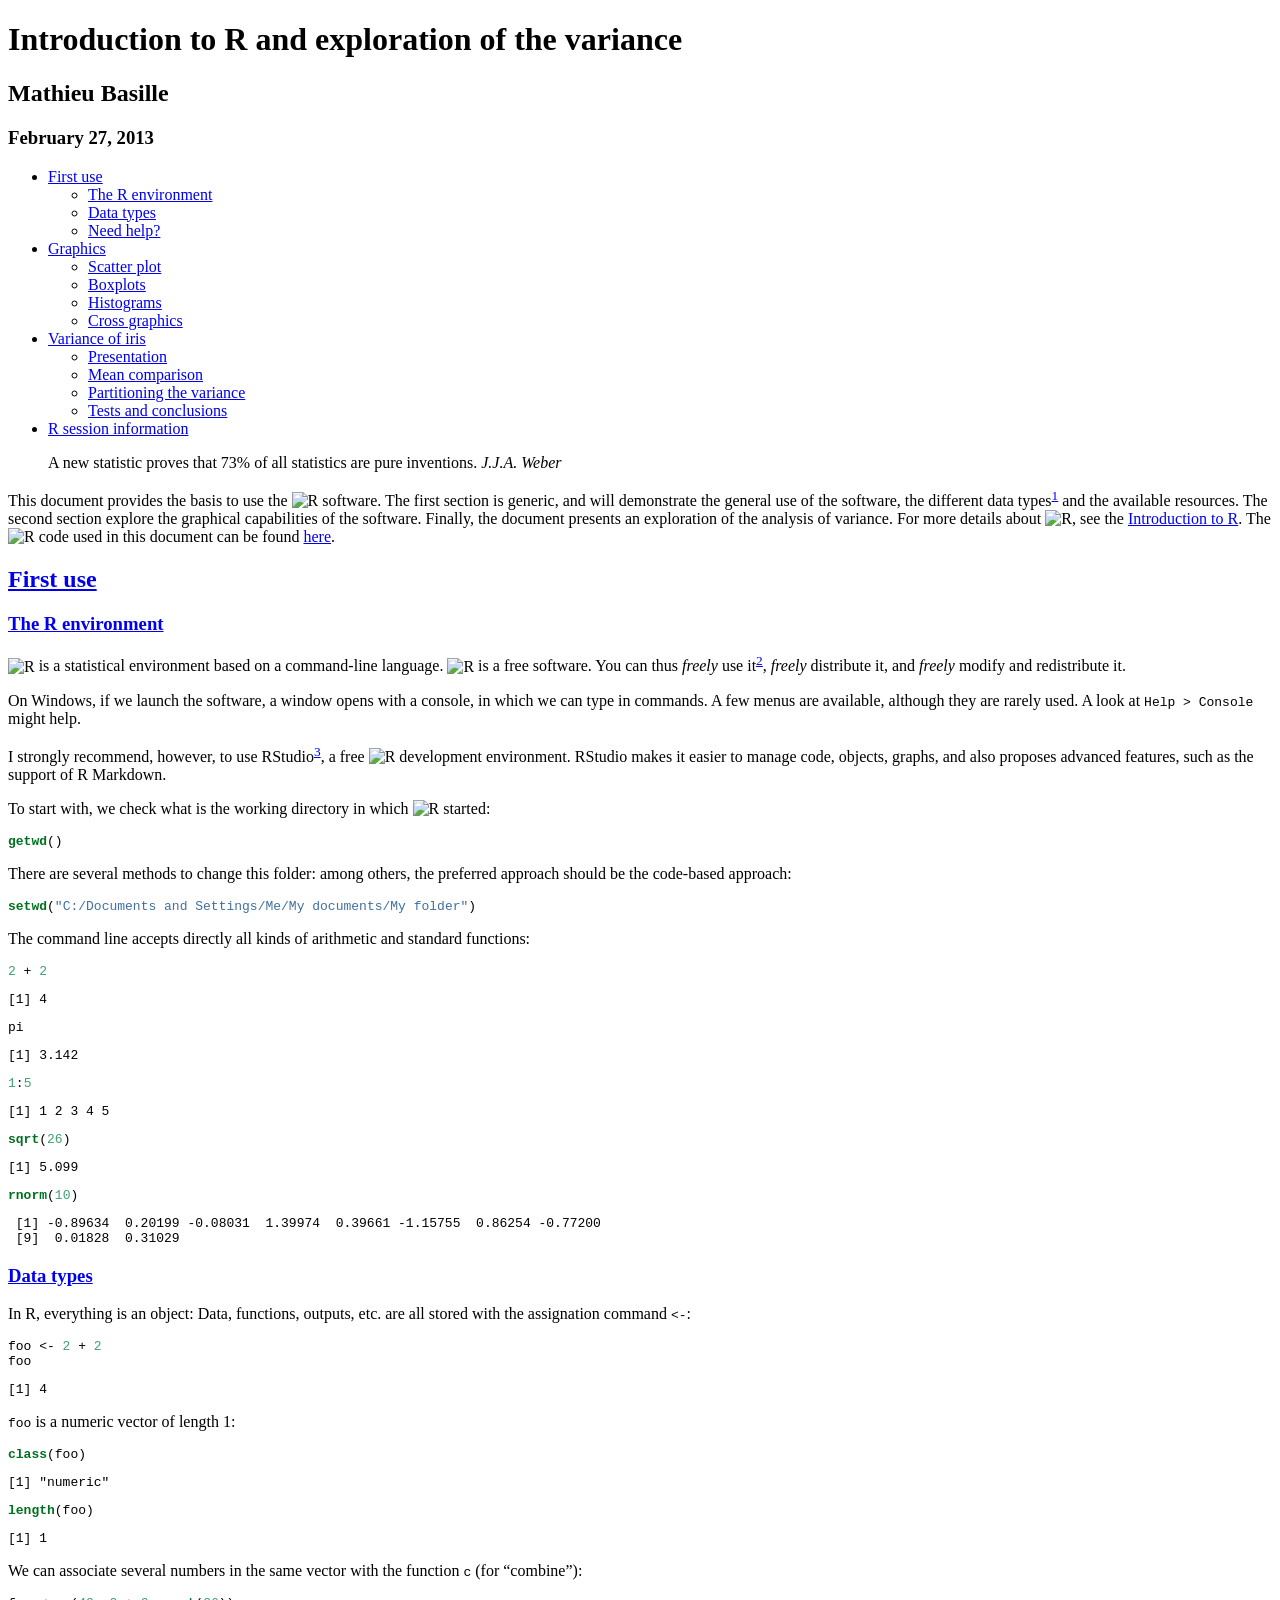
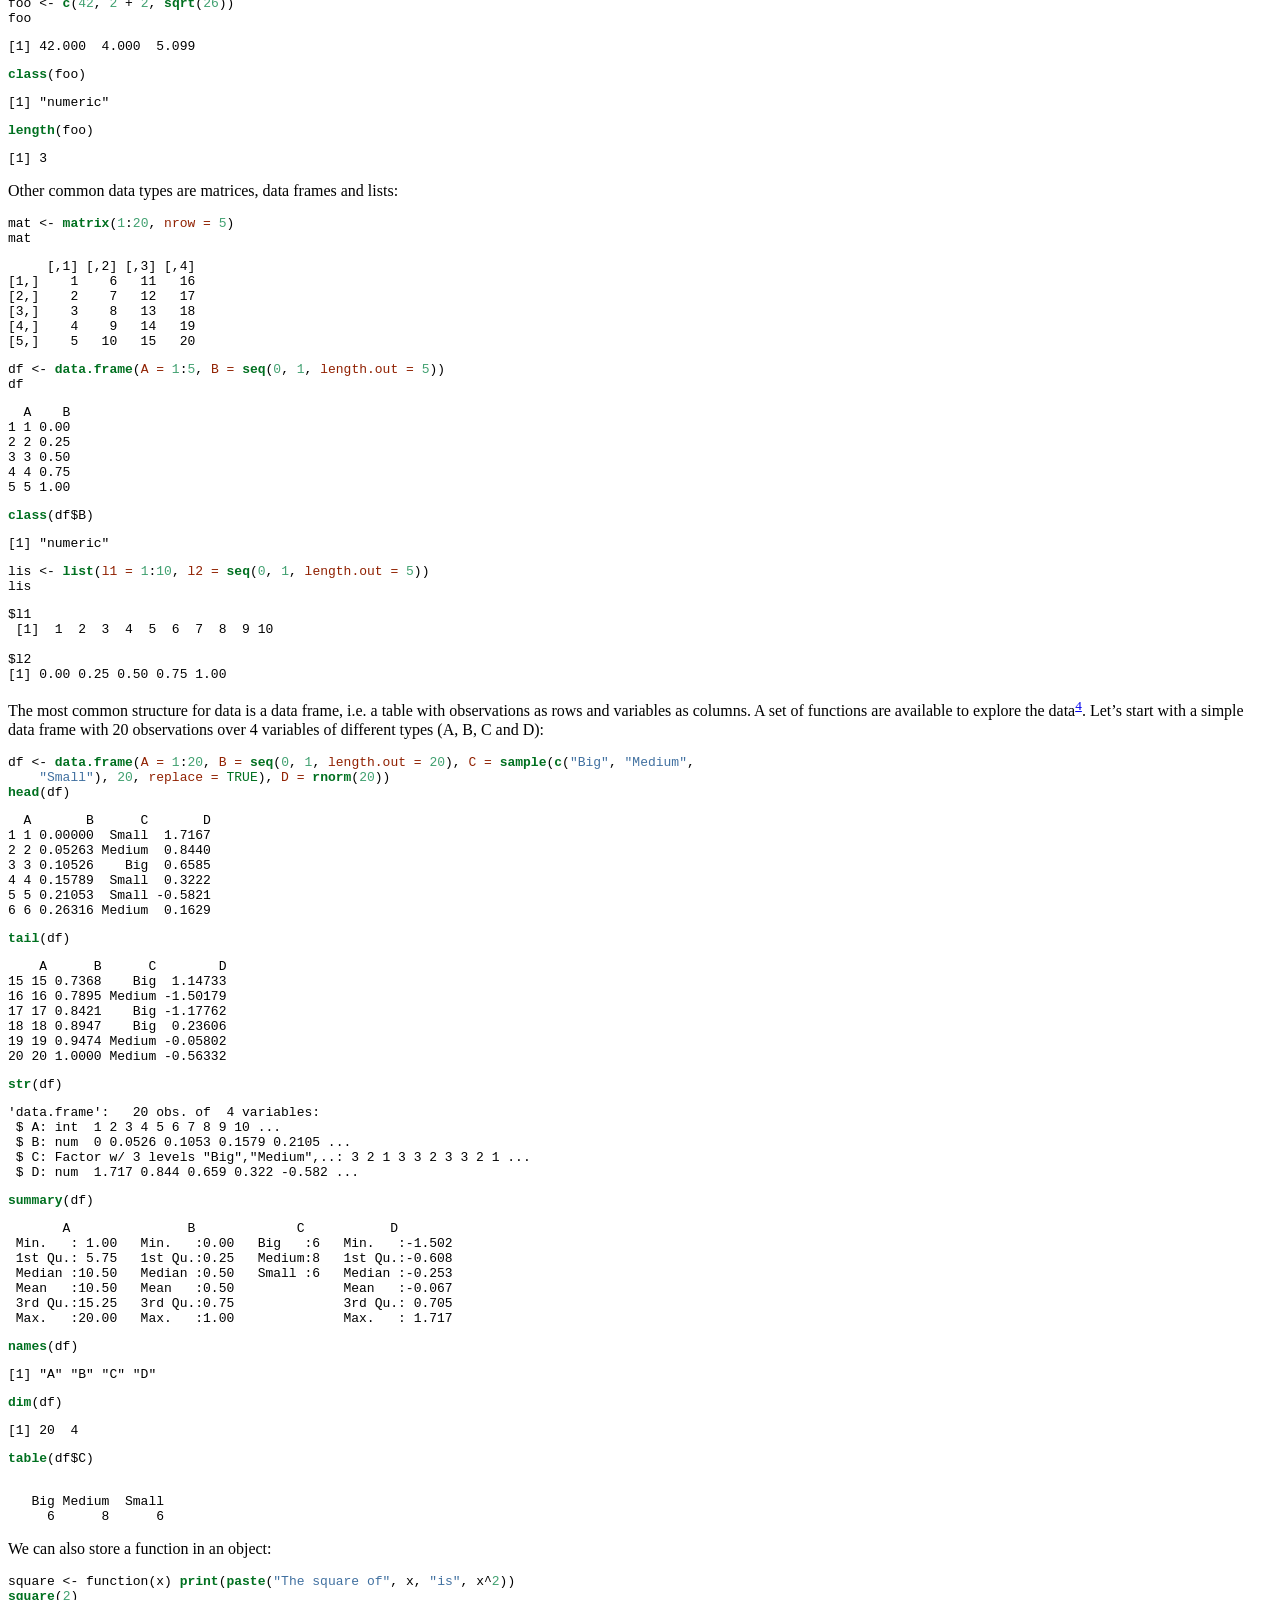
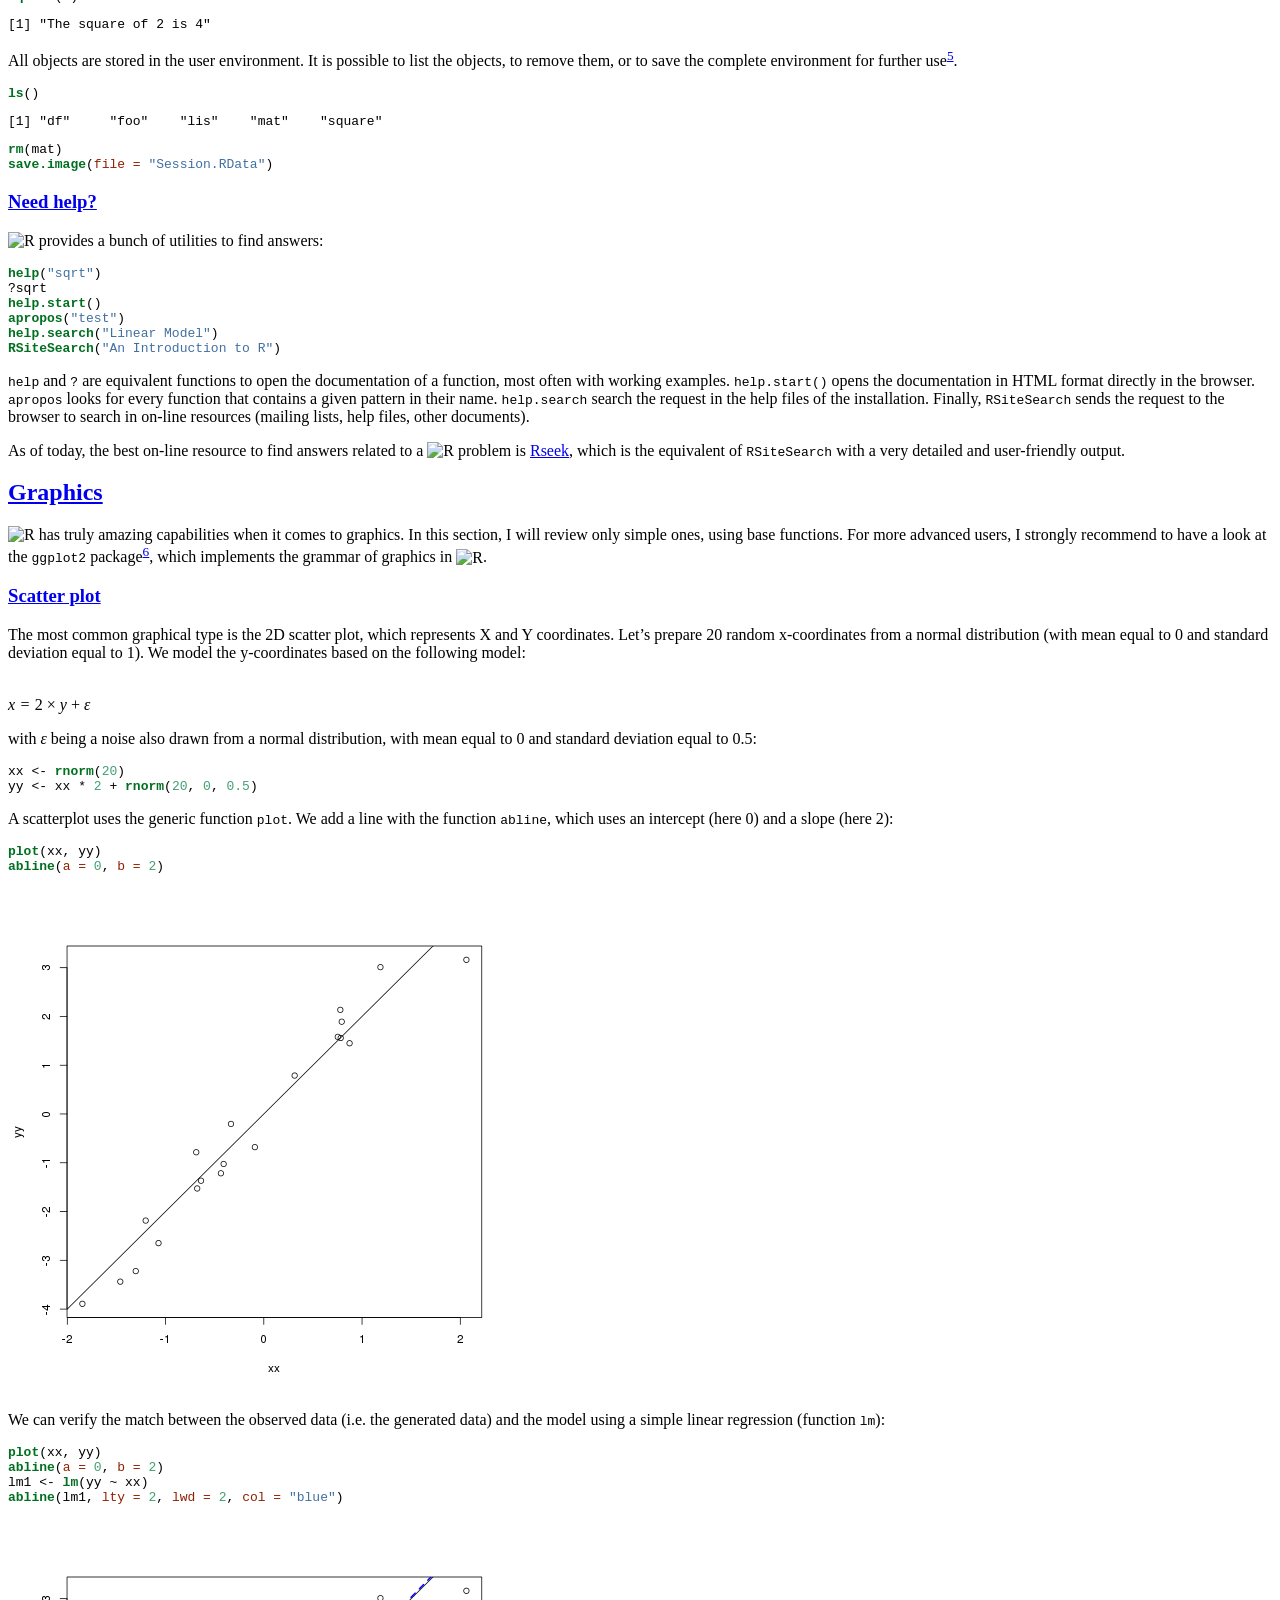
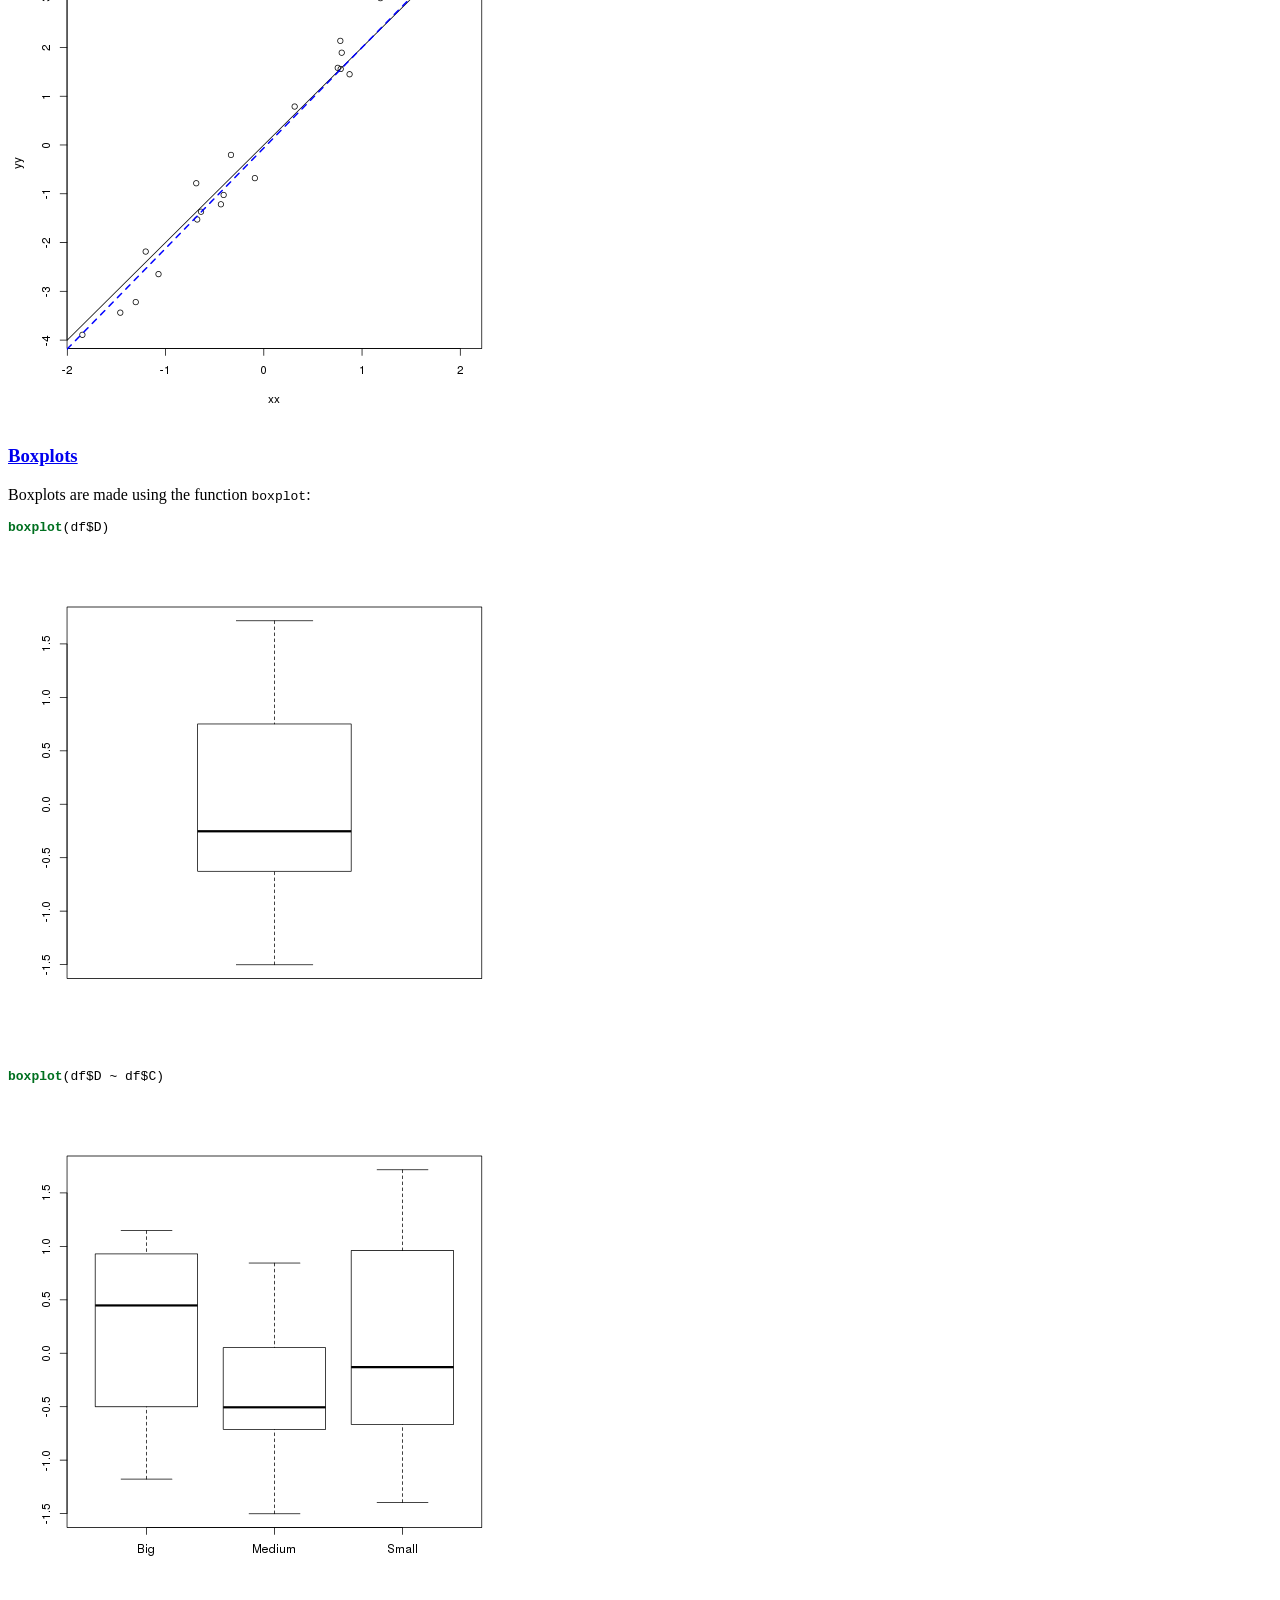
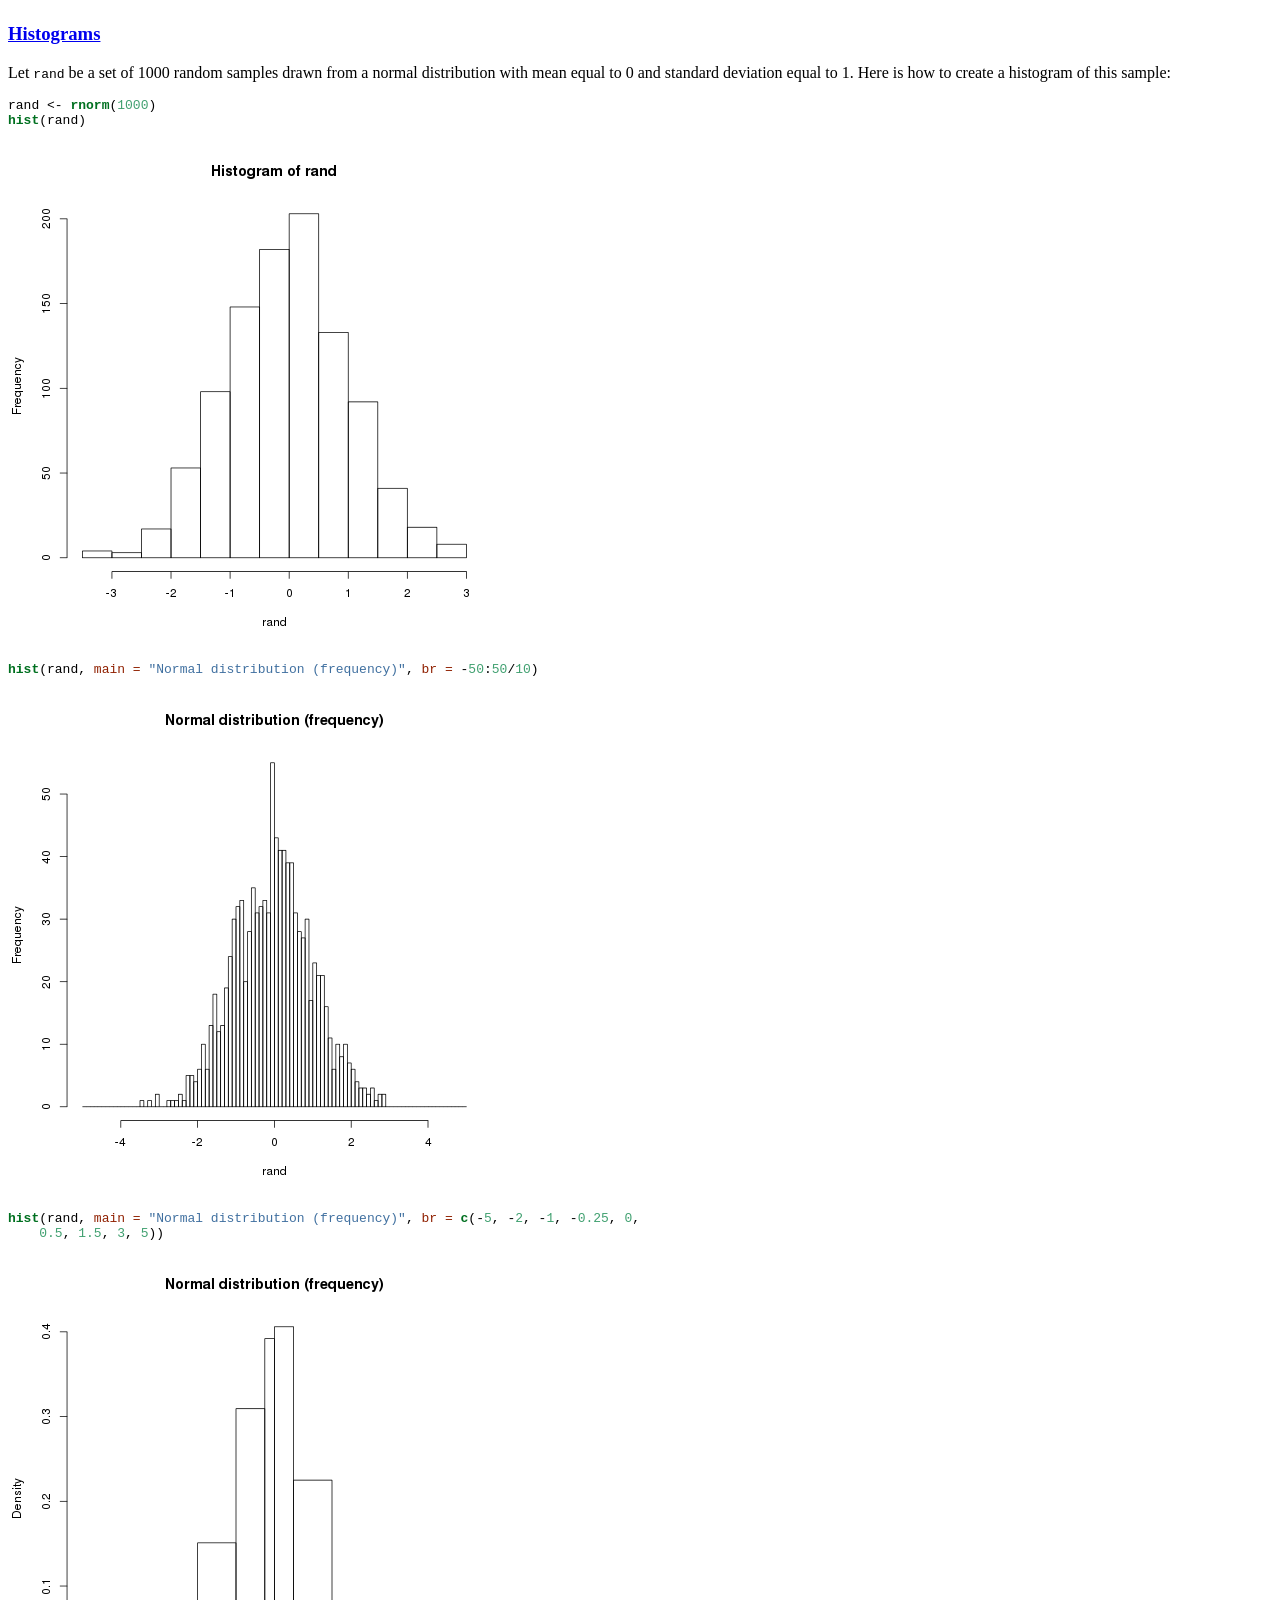
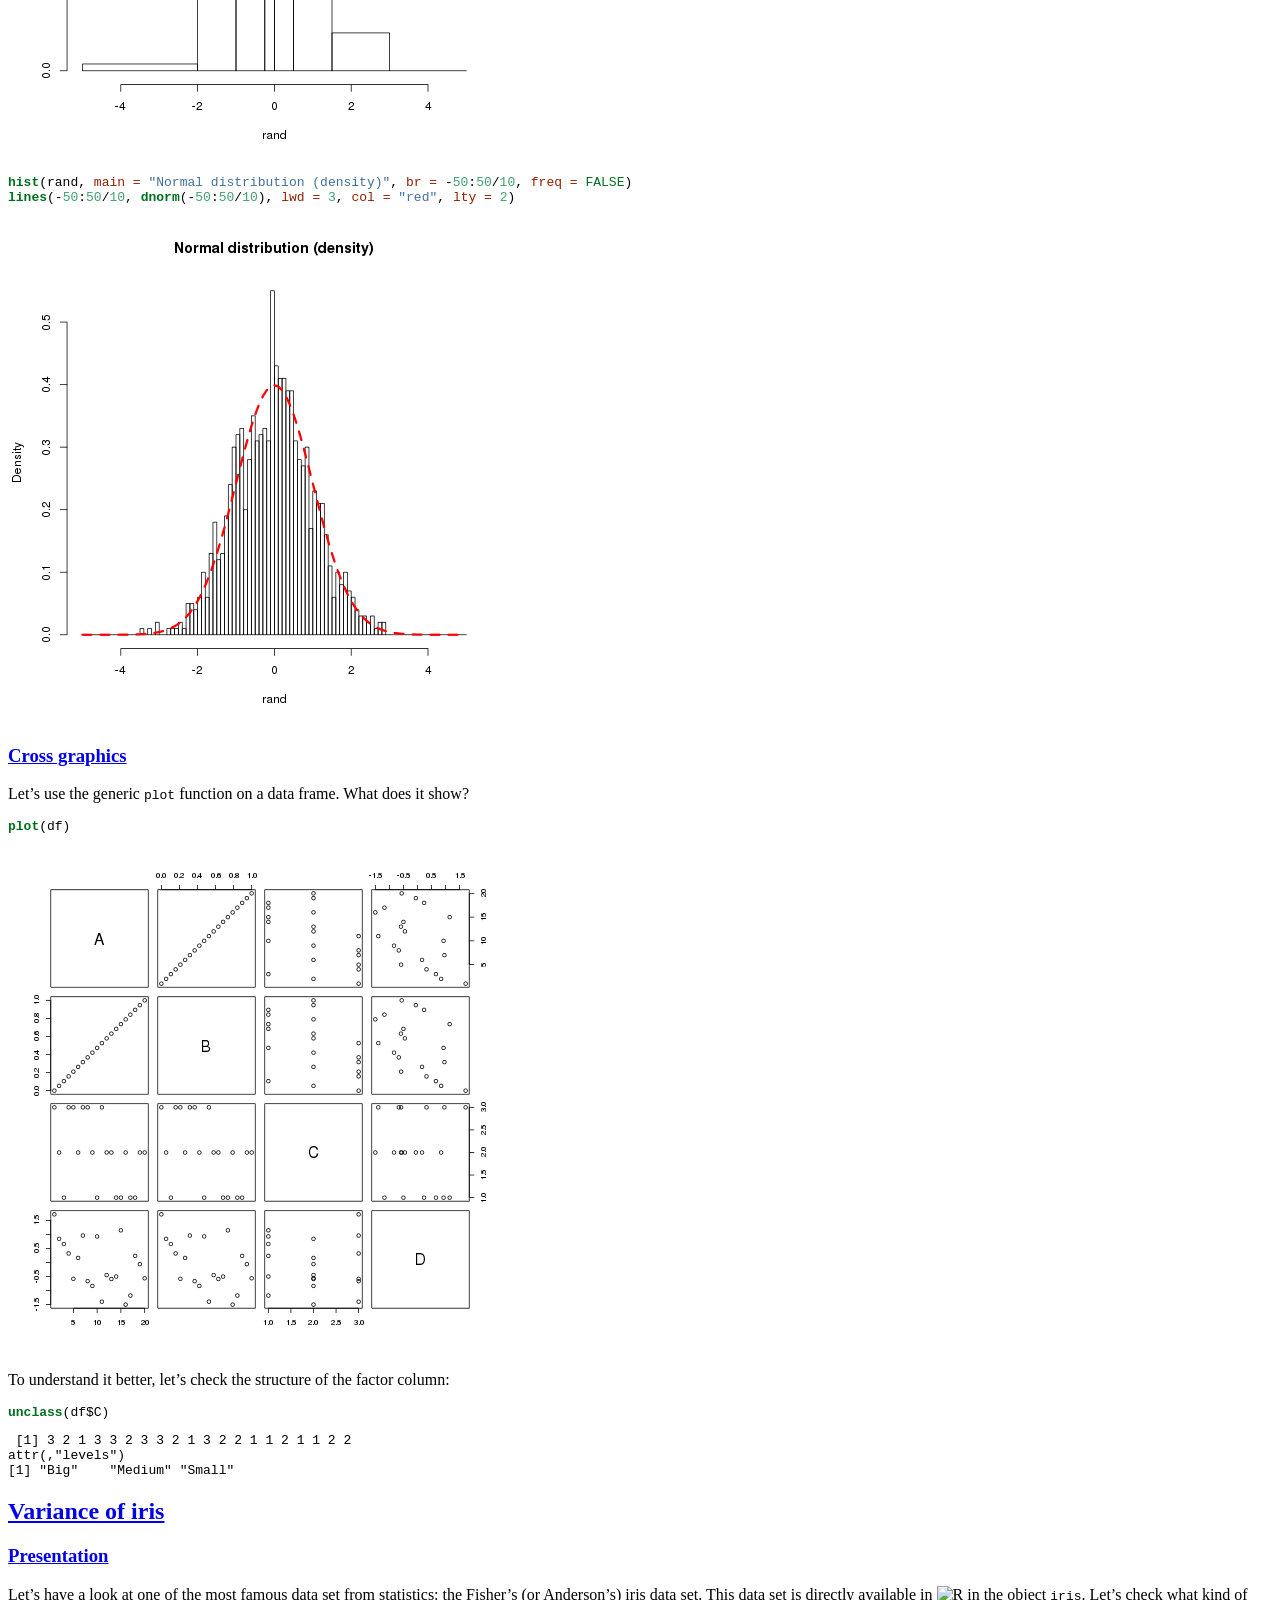
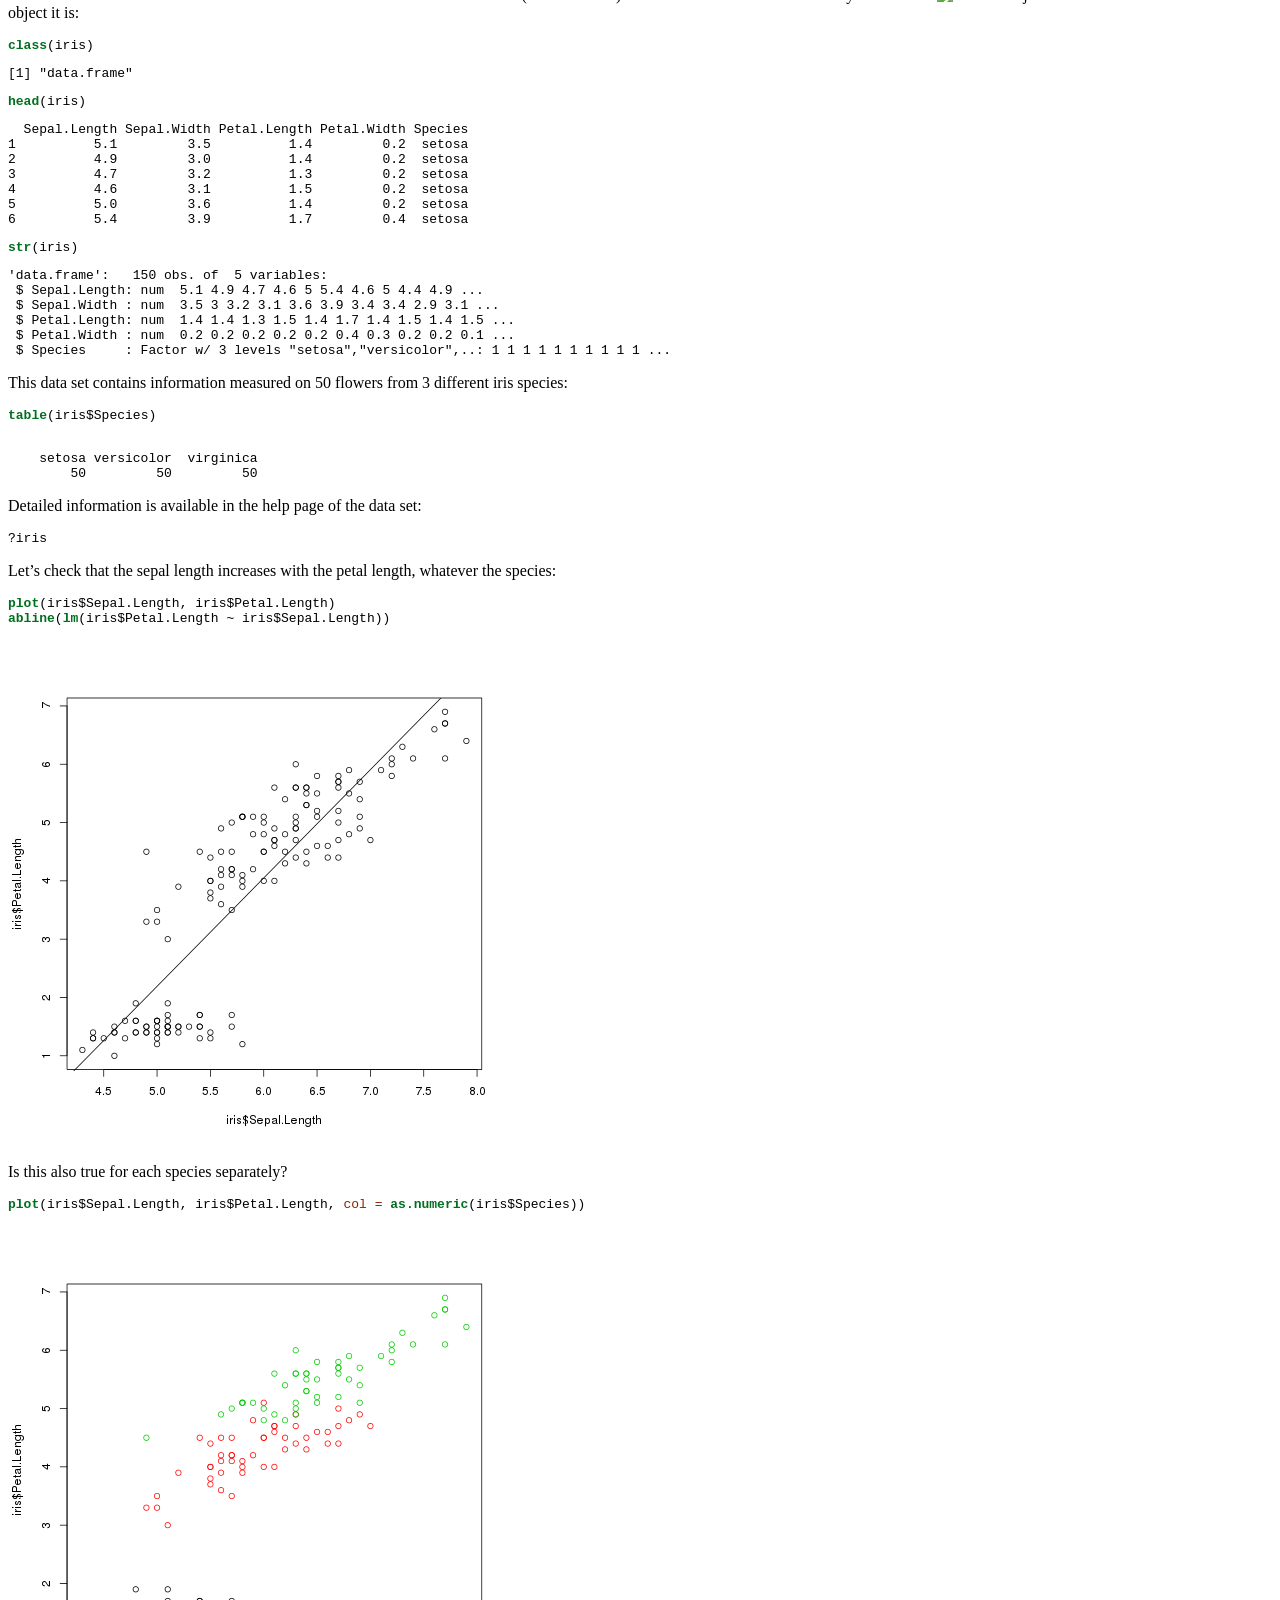
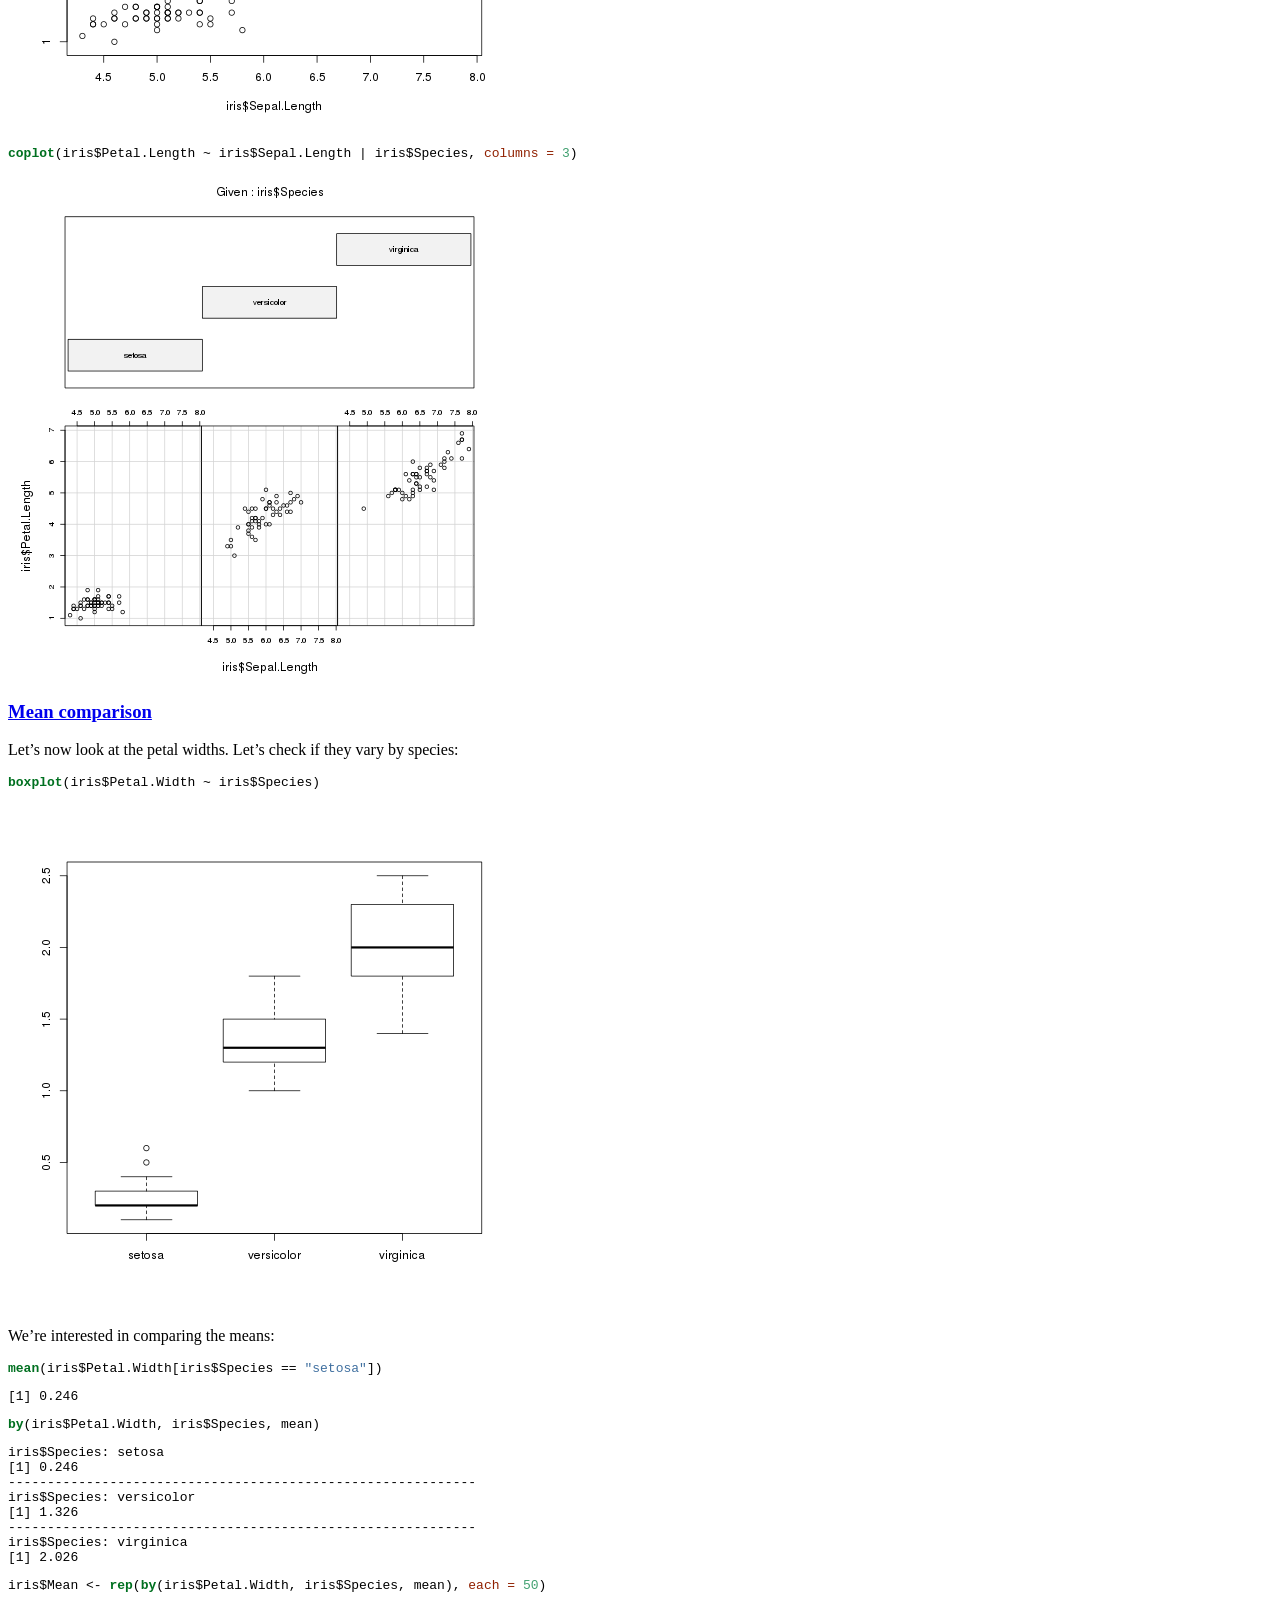
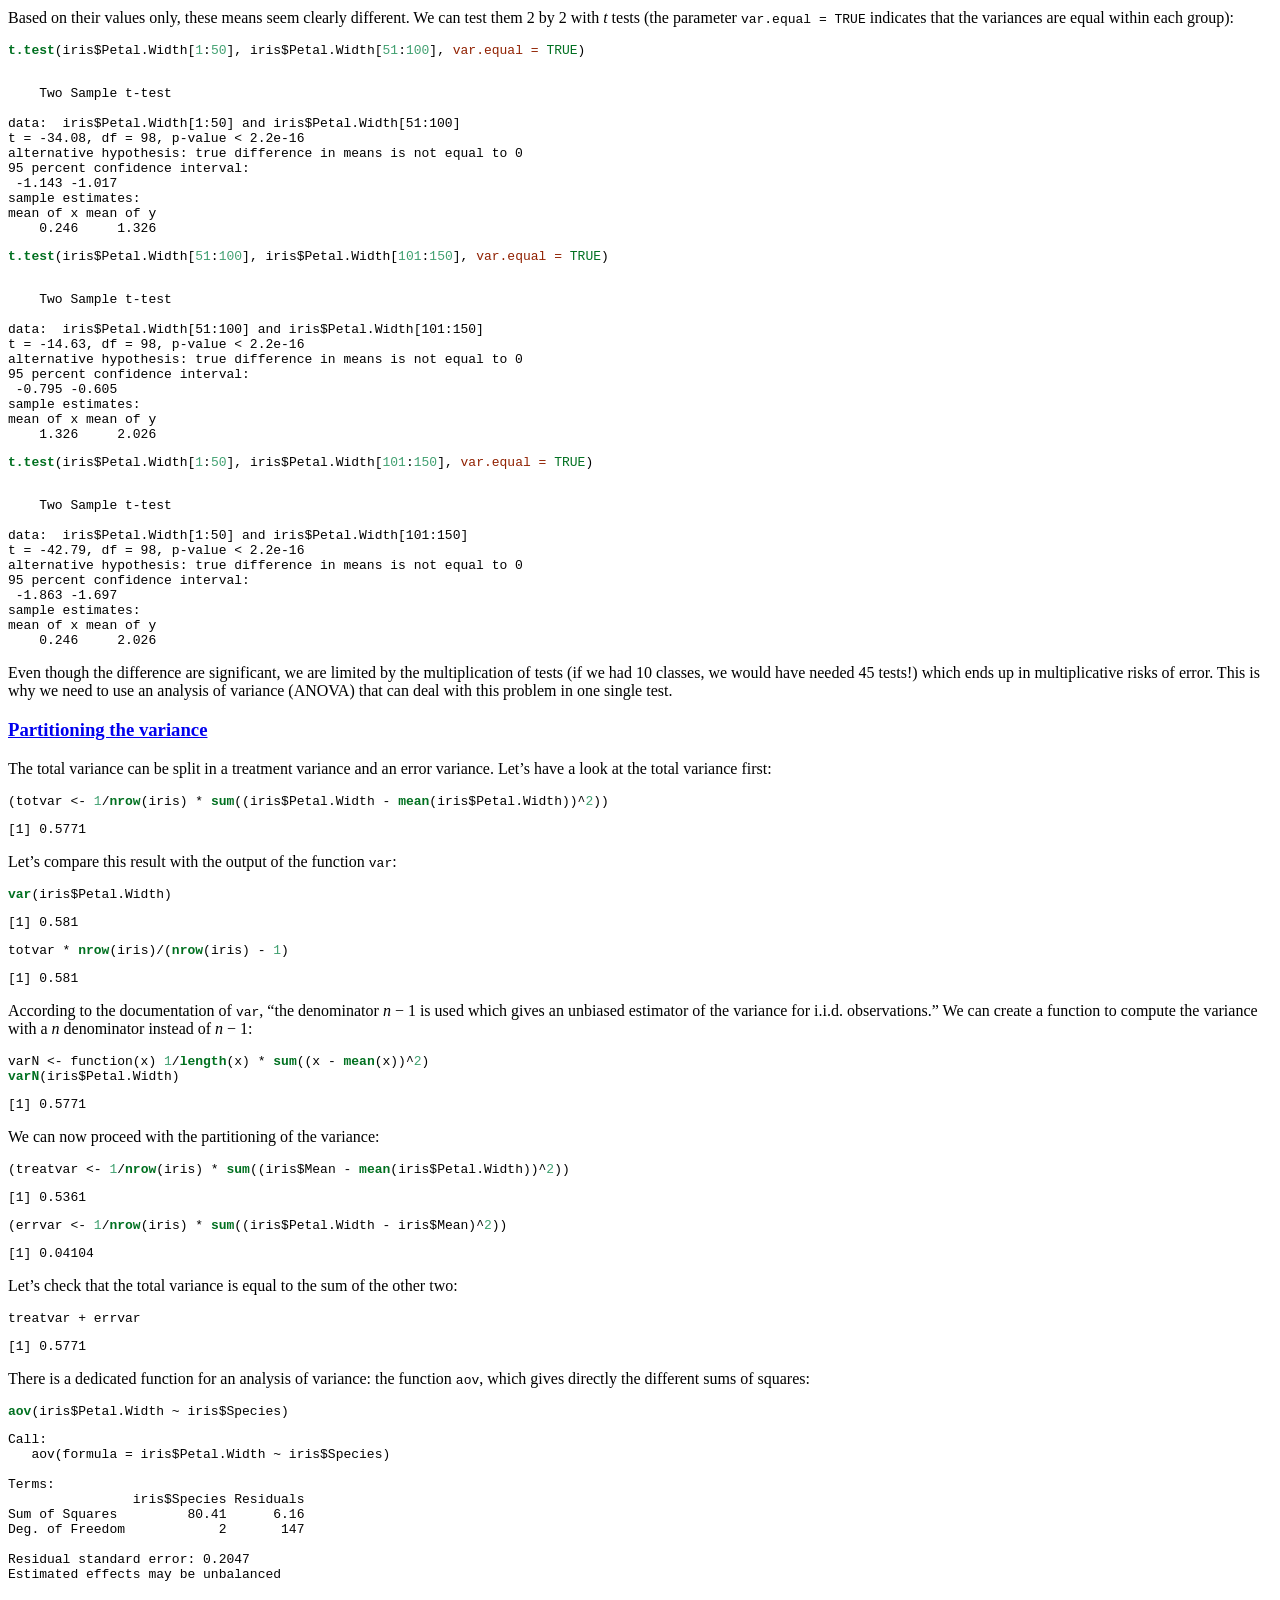
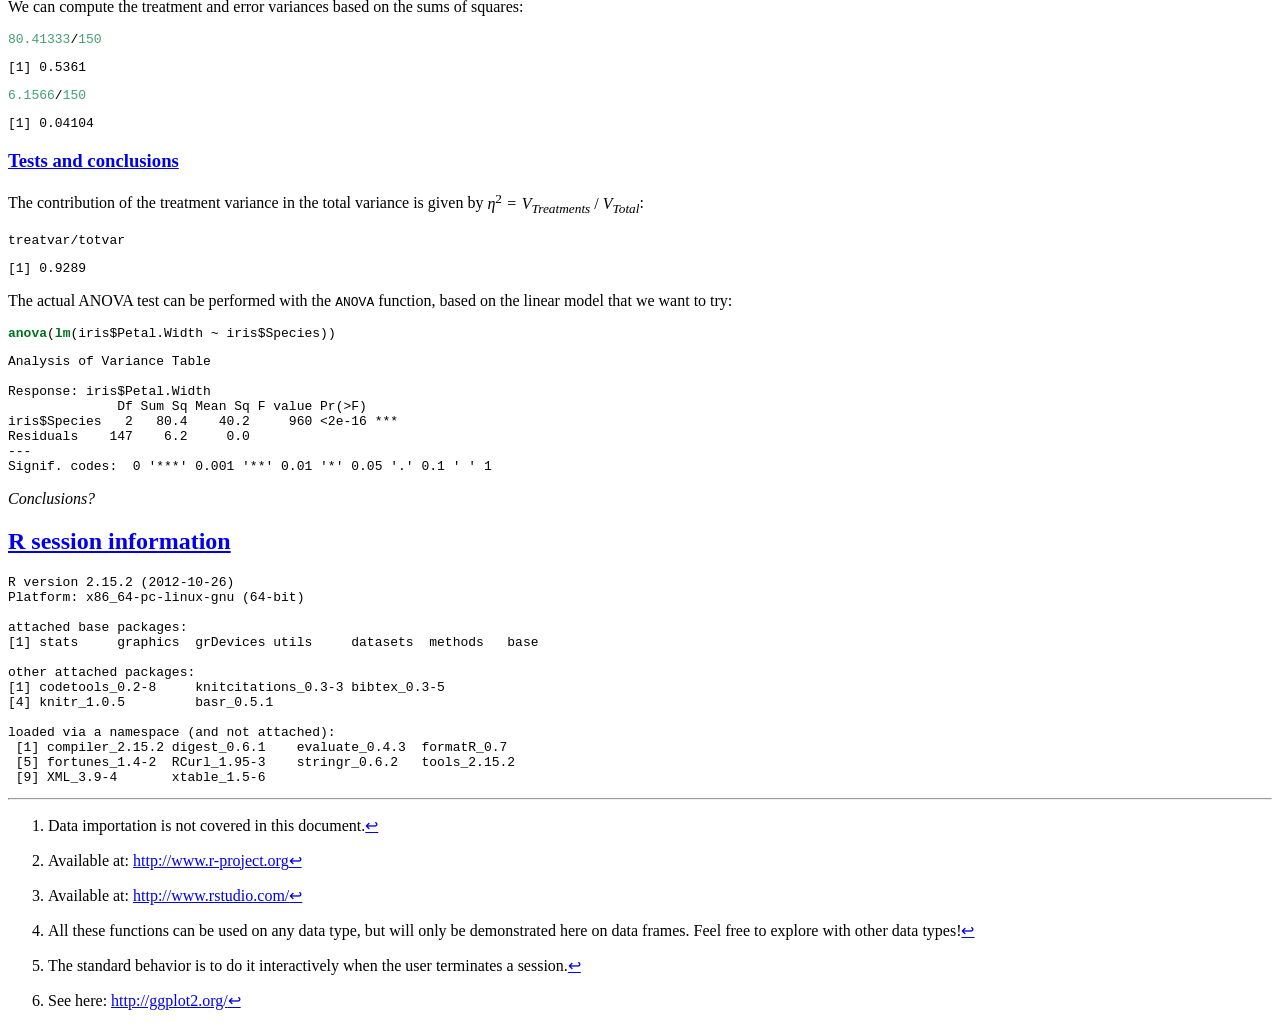
==== intro/index.html @ d2e02ede "Initial commit (structure)." ====
<!DOCTYPE html>
<html>
<head>
  <meta charset="utf-8">
  <meta name="generator" content="pandoc">
  <meta name="author" content="Mathieu Basille">
  <meta name="dcterms.date" content="2013-02-27">
  <title>Introduction to R and exploration of the variance</title>
  <!--[if lt IE 9]>
    <script src="http://html5shim.googlecode.com/svn/trunk/html5.js"></script>
  <![endif]-->
  <style type="text/css">
    q { quotes: "“" "”" "‘" "’"; }
  </style>
  <style type="text/css">
table.sourceCode, tr.sourceCode, td.lineNumbers, td.sourceCode {
  margin: 0; padding: 0; vertical-align: baseline; border: none; }
table.sourceCode { width: 100%; }
td.lineNumbers { text-align: right; padding-right: 4px; padding-left: 4px; color: #aaaaaa; border-right: 1px solid #aaaaaa; }
td.sourceCode { padding-left: 5px; }
code > span.kw { color: #007020; font-weight: bold; }
code > span.dt { color: #902000; }
code > span.dv { color: #40a070; }
code > span.bn { color: #40a070; }
code > span.fl { color: #40a070; }
code > span.ch { color: #4070a0; }
code > span.st { color: #4070a0; }
code > span.co { color: #60a0b0; font-style: italic; }
code > span.ot { color: #007020; }
code > span.al { color: #ff0000; font-weight: bold; }
code > span.fu { color: #06287e; }
code > span.er { color: #ff0000; font-weight: bold; }
  </style>
  <link rel="stylesheet" href="http://ase-research.org/R/rmd.css">
</head>
<body>
<header>
<h1 class="title">Introduction to R and exploration of the variance</h1>
<h2 class="author">Mathieu Basille</h2>
<h3 class="date">February 27, 2013</h3>
</header>
<nav id="TOC">
<ul>
<li><a href="#first-use">First use</a><ul>
<li><a href="#the-r-environment">The R environment</a></li>
<li><a href="#data-types">Data types</a></li>
<li><a href="#need-help">Need help?</a></li>
</ul></li>
<li><a href="#graphics">Graphics</a><ul>
<li><a href="#scatter-plot">Scatter plot</a></li>
<li><a href="#boxplots">Boxplots</a></li>
<li><a href="#histograms">Histograms</a></li>
<li><a href="#cross-graphics">Cross graphics</a></li>
</ul></li>
<li><a href="#variance-of-iris">Variance of iris</a><ul>
<li><a href="#presentation">Presentation</a></li>
<li><a href="#mean-comparison">Mean comparison</a></li>
<li><a href="#partitioning-the-variance">Partitioning the variance</a></li>
<li><a href="#tests-and-conclusions">Tests and conclusions</a></li>
</ul></li>
<li><a href="#r-session-information">R session information</a></li>
</ul>
</nav>
<!-- R & knitr options -->







<blockquote>
<p>A new statistic proves that 73% of all statistics are pure inventions. <cite>J.J.A. Weber</cite></p>
</blockquote>
<p>This document provides the basis to use the <img
src="http://www.r-project.org/Rlogo.jpg" alt="R" height="16"
width="21"> software. The first section is generic, and will demonstrate the general use of the software, the different data types<sup><a href="#fn1" class="footnoteRef" id="fnref1">1</a></sup> and the available resources. The second section explore the graphical capabilities of the software. Finally, the document presents an exploration of the analysis of variance. For more details about <img src="http://www.r-project.org/Rlogo.jpg" alt="R"
height="16" width="21">, see the <a href="http://cran.r-project.org/doc/manuals/R-intro.pdf">Introduction to R</a>. The <img src="http://www.r-project.org/Rlogo.jpg" alt="R" height="16"
width="21"> code used in this document can be found <a href="IntroR.R">here</a>.</p>
<h2 id="first-use"><a href="#TOC">First use</a></h2>
<h3 id="the-r-environment"><a href="#TOC">The R environment</a></h3>
<p><img src="http://www.r-project.org/Rlogo.jpg" alt="R" height="16"
width="21"> is a statistical environment based on a command-line language. <img src="http://www.r-project.org/Rlogo.jpg" alt="R"
height="16" width="21"> is a free software. You can thus <em>freely</em> use it<sup><a href="#fn2" class="footnoteRef" id="fnref2">2</a></sup>, <em>freely</em> distribute it, and <em>freely</em> modify and redistribute it.</p>
<p>On Windows, if we launch the software, a window opens with a console, in which we can type in commands. A few menus are available, although they are rarely used. A look at <code>Help &gt; Console</code> might help.</p>
<p>I strongly recommend, however, to use RStudio<sup><a href="#fn3" class="footnoteRef" id="fnref3">3</a></sup>, a free <img
src="http://www.r-project.org/Rlogo.jpg" alt="R" height="16"
width="21"> development environment. RStudio makes it easier to manage code, objects, graphs, and also proposes advanced features, such as the support of R Markdown.</p>
<p>To start with, we check what is the working directory in which <img
src="http://www.r-project.org/Rlogo.jpg" alt="R" height="16"
width="21"> started:</p>
<pre class="sourceCode r"><code class="sourceCode r"><span class="kw">getwd</span>()</code></pre>
<p>There are several methods to change this folder: among others, the preferred approach should be the code-based approach:</p>
<pre class="sourceCode r"><code class="sourceCode r"><span class="kw">setwd</span>(<span class="st">&quot;C:/Documents and Settings/Me/My documents/My folder&quot;</span>)</code></pre>
<p>The command line accepts directly all kinds of arithmetic and standard functions:</p>
<pre class="sourceCode r"><code class="sourceCode r"><span class="dv">2</span> + <span class="dv">2</span></code></pre>
<pre><code>[1] 4</code></pre>
<pre class="sourceCode r"><code class="sourceCode r">pi</code></pre>
<pre><code>[1] 3.142</code></pre>
<pre class="sourceCode r"><code class="sourceCode r"><span class="dv">1</span>:<span class="dv">5</span></code></pre>
<pre><code>[1] 1 2 3 4 5</code></pre>
<pre class="sourceCode r"><code class="sourceCode r"><span class="kw">sqrt</span>(<span class="dv">26</span>)</code></pre>
<pre><code>[1] 5.099</code></pre>
<pre class="sourceCode r"><code class="sourceCode r"><span class="kw">rnorm</span>(<span class="dv">10</span>)</code></pre>
<pre><code> [1] -0.89634  0.20199 -0.08031  1.39974  0.39661 -1.15755  0.86254 -0.77200
 [9]  0.01828  0.31029</code></pre>
<h3 id="data-types"><a href="#TOC">Data types</a></h3>
<p>In R, everything is an object: Data, functions, outputs, etc. are all stored with the assignation command <code>&lt;-</code>:</p>
<pre class="sourceCode r"><code class="sourceCode r">foo &lt;- <span class="dv">2</span> + <span class="dv">2</span>
foo</code></pre>
<pre><code>[1] 4</code></pre>
<p><code>foo</code> is a numeric vector of length 1:</p>
<pre class="sourceCode r"><code class="sourceCode r"><span class="kw">class</span>(foo)</code></pre>
<pre><code>[1] &quot;numeric&quot;</code></pre>
<pre class="sourceCode r"><code class="sourceCode r"><span class="kw">length</span>(foo)</code></pre>
<pre><code>[1] 1</code></pre>
<p>We can associate several numbers in the same vector with the function <code>c</code> (for <q>combine</q>):</p>
<pre class="sourceCode r"><code class="sourceCode r">foo &lt;- <span class="kw">c</span>(<span class="dv">42</span>, <span class="dv">2</span> + <span class="dv">2</span>, <span class="kw">sqrt</span>(<span class="dv">26</span>))
foo</code></pre>
<pre><code>[1] 42.000  4.000  5.099</code></pre>
<pre class="sourceCode r"><code class="sourceCode r"><span class="kw">class</span>(foo)</code></pre>
<pre><code>[1] &quot;numeric&quot;</code></pre>
<pre class="sourceCode r"><code class="sourceCode r"><span class="kw">length</span>(foo)</code></pre>
<pre><code>[1] 3</code></pre>
<p>Other common data types are matrices, data frames and lists:</p>
<pre class="sourceCode r"><code class="sourceCode r">mat &lt;- <span class="kw">matrix</span>(<span class="dv">1</span>:<span class="dv">20</span>, <span class="dt">nrow =</span> <span class="dv">5</span>)
mat</code></pre>
<pre><code>     [,1] [,2] [,3] [,4]
[1,]    1    6   11   16
[2,]    2    7   12   17
[3,]    3    8   13   18
[4,]    4    9   14   19
[5,]    5   10   15   20</code></pre>
<pre class="sourceCode r"><code class="sourceCode r">df &lt;- <span class="kw">data.frame</span>(<span class="dt">A =</span> <span class="dv">1</span>:<span class="dv">5</span>, <span class="dt">B =</span> <span class="kw">seq</span>(<span class="dv">0</span>, <span class="dv">1</span>, <span class="dt">length.out =</span> <span class="dv">5</span>))
df</code></pre>
<pre><code>  A    B
1 1 0.00
2 2 0.25
3 3 0.50
4 4 0.75
5 5 1.00</code></pre>
<pre class="sourceCode r"><code class="sourceCode r"><span class="kw">class</span>(df$B)</code></pre>
<pre><code>[1] &quot;numeric&quot;</code></pre>
<pre class="sourceCode r"><code class="sourceCode r">lis &lt;- <span class="kw">list</span>(<span class="dt">l1 =</span> <span class="dv">1</span>:<span class="dv">10</span>, <span class="dt">l2 =</span> <span class="kw">seq</span>(<span class="dv">0</span>, <span class="dv">1</span>, <span class="dt">length.out =</span> <span class="dv">5</span>))
lis</code></pre>
<pre><code>$l1
 [1]  1  2  3  4  5  6  7  8  9 10

$l2
[1] 0.00 0.25 0.50 0.75 1.00</code></pre>
<p>The most common structure for data is a data frame, i.e. a table with observations as rows and variables as columns. A set of functions are available to explore the data<sup><a href="#fn4" class="footnoteRef" id="fnref4">4</a></sup>. Let’s start with a simple data frame with 20 observations over 4 variables of different types (A, B, C and D):</p>
<pre class="sourceCode r"><code class="sourceCode r">df &lt;- <span class="kw">data.frame</span>(<span class="dt">A =</span> <span class="dv">1</span>:<span class="dv">20</span>, <span class="dt">B =</span> <span class="kw">seq</span>(<span class="dv">0</span>, <span class="dv">1</span>, <span class="dt">length.out =</span> <span class="dv">20</span>), <span class="dt">C =</span> <span class="kw">sample</span>(<span class="kw">c</span>(<span class="st">&quot;Big&quot;</span>, <span class="st">&quot;Medium&quot;</span>, 
    <span class="st">&quot;Small&quot;</span>), <span class="dv">20</span>, <span class="dt">replace =</span> <span class="ot">TRUE</span>), <span class="dt">D =</span> <span class="kw">rnorm</span>(<span class="dv">20</span>))
<span class="kw">head</span>(df)</code></pre>
<pre><code>  A       B      C       D
1 1 0.00000  Small  1.7167
2 2 0.05263 Medium  0.8440
3 3 0.10526    Big  0.6585
4 4 0.15789  Small  0.3222
5 5 0.21053  Small -0.5821
6 6 0.26316 Medium  0.1629</code></pre>
<pre class="sourceCode r"><code class="sourceCode r"><span class="kw">tail</span>(df)</code></pre>
<pre><code>    A      B      C        D
15 15 0.7368    Big  1.14733
16 16 0.7895 Medium -1.50179
17 17 0.8421    Big -1.17762
18 18 0.8947    Big  0.23606
19 19 0.9474 Medium -0.05802
20 20 1.0000 Medium -0.56332</code></pre>
<pre class="sourceCode r"><code class="sourceCode r"><span class="kw">str</span>(df)</code></pre>
<pre><code>&#39;data.frame&#39;:   20 obs. of  4 variables:
 $ A: int  1 2 3 4 5 6 7 8 9 10 ...
 $ B: num  0 0.0526 0.1053 0.1579 0.2105 ...
 $ C: Factor w/ 3 levels &quot;Big&quot;,&quot;Medium&quot;,..: 3 2 1 3 3 2 3 3 2 1 ...
 $ D: num  1.717 0.844 0.659 0.322 -0.582 ...</code></pre>
<pre class="sourceCode r"><code class="sourceCode r"><span class="kw">summary</span>(df)</code></pre>
<pre><code>       A               B             C           D         
 Min.   : 1.00   Min.   :0.00   Big   :6   Min.   :-1.502  
 1st Qu.: 5.75   1st Qu.:0.25   Medium:8   1st Qu.:-0.608  
 Median :10.50   Median :0.50   Small :6   Median :-0.253  
 Mean   :10.50   Mean   :0.50              Mean   :-0.067  
 3rd Qu.:15.25   3rd Qu.:0.75              3rd Qu.: 0.705  
 Max.   :20.00   Max.   :1.00              Max.   : 1.717  </code></pre>
<pre class="sourceCode r"><code class="sourceCode r"><span class="kw">names</span>(df)</code></pre>
<pre><code>[1] &quot;A&quot; &quot;B&quot; &quot;C&quot; &quot;D&quot;</code></pre>
<pre class="sourceCode r"><code class="sourceCode r"><span class="kw">dim</span>(df)</code></pre>
<pre><code>[1] 20  4</code></pre>
<pre class="sourceCode r"><code class="sourceCode r"><span class="kw">table</span>(df$C)</code></pre>
<pre><code>
   Big Medium  Small 
     6      8      6 </code></pre>
<p>We can also store a function in an object:</p>
<pre class="sourceCode r"><code class="sourceCode r">square &lt;- function(x) <span class="kw">print</span>(<span class="kw">paste</span>(<span class="st">&quot;The square of&quot;</span>, x, <span class="st">&quot;is&quot;</span>, x^<span class="dv">2</span>))
<span class="kw">square</span>(<span class="dv">2</span>)</code></pre>
<pre><code>[1] &quot;The square of 2 is 4&quot;</code></pre>
<p>All objects are stored in the user environment. It is possible to list the objects, to remove them, or to save the complete environment for further use<sup><a href="#fn5" class="footnoteRef" id="fnref5">5</a></sup>.</p>
<pre class="sourceCode r"><code class="sourceCode r"><span class="kw">ls</span>()</code></pre>
<pre><code>[1] &quot;df&quot;     &quot;foo&quot;    &quot;lis&quot;    &quot;mat&quot;    &quot;square&quot;</code></pre>
<pre class="sourceCode r"><code class="sourceCode r"><span class="kw">rm</span>(mat)
<span class="kw">save.image</span>(<span class="dt">file =</span> <span class="st">&quot;Session.RData&quot;</span>)</code></pre>
<h3 id="need-help"><a href="#TOC">Need help?</a></h3>
<p><img src="http://www.r-project.org/Rlogo.jpg" alt="R" height="16"
width="21"> provides a bunch of utilities to find answers:</p>
<pre class="sourceCode r"><code class="sourceCode r"><span class="kw">help</span>(<span class="st">&quot;sqrt&quot;</span>)
?sqrt
<span class="kw">help.start</span>()
<span class="kw">apropos</span>(<span class="st">&quot;test&quot;</span>)
<span class="kw">help.search</span>(<span class="st">&quot;Linear Model&quot;</span>)
<span class="kw">RSiteSearch</span>(<span class="st">&quot;An Introduction to R&quot;</span>)</code></pre>
<p><code>help</code> and <code>?</code> are equivalent functions to open the documentation of a function, most often with working examples. <code>help.start()</code> opens the documentation in HTML format directly in the browser. <code>apropos</code> looks for every function that contains a given pattern in their name. <code>help.search</code> search the request in the help files of the installation. Finally, <code>RSiteSearch</code> sends the request to the browser to search in on-line resources (mailing lists, help files, other documents).</p>
<p>As of today, the best on-line resource to find answers related to a <img src="http://www.r-project.org/Rlogo.jpg" alt="R" height="16"
width="21"> problem is <a href="http://www.rseek.org/">Rseek</a>, which is the equivalent of <code>RSiteSearch</code> with a very detailed and user-friendly output.</p>
<h2 id="graphics"><a href="#TOC">Graphics</a></h2>
<p><img src="http://www.r-project.org/Rlogo.jpg" alt="R" height="16"
width="21"> has truly amazing capabilities when it comes to graphics. In this section, I will review only simple ones, using base functions. For more advanced users, I strongly recommend to have a look at the <code>ggplot2</code> package<sup><a href="#fn6" class="footnoteRef" id="fnref6">6</a></sup>, which implements the grammar of graphics in <img src="http://www.r-project.org/Rlogo.jpg" alt="R"
height="16" width="21">.</p>
<h3 id="scatter-plot"><a href="#TOC">Scatter plot</a></h3>
<p>The most common graphical type is the 2D scatter plot, which represents X and Y coordinates. Let’s prepare 20 random x-coordinates from a normal distribution (with mean equal to 0 and standard deviation equal to 1). We model the y-coordinates based on the following model:</p>
<p><br><span class="math"><em>x</em> = 2 × <em>y</em> + <em>ε</em></span><br></p>
<p>with <span class="math"><em>ε</em></span> being a noise also drawn from a normal distribution, with mean equal to 0 and standard deviation equal to 0.5:</p>
<pre class="sourceCode r"><code class="sourceCode r">xx &lt;- <span class="kw">rnorm</span>(<span class="dv">20</span>)
yy &lt;- xx * <span class="dv">2</span> + <span class="kw">rnorm</span>(<span class="dv">20</span>, <span class="dv">0</span>, <span class="fl">0.5</span>)</code></pre>
<p>A scatterplot uses the generic function <code>plot</code>. We add a line with the function <code>abline</code>, which uses an intercept (here 0) and a slope (here 2):</p>
<pre class="sourceCode r"><code class="sourceCode r"><span class="kw">plot</span>(xx, yy)
<span class="kw">abline</span>(<span class="dt">a =</span> <span class="dv">0</span>, <span class="dt">b =</span> <span class="dv">2</span>)</code></pre>
<img src="figure/plot.png" title="Simple scatter plot." alt="Simple scatter plot." width=".6\textwidth" />
<p>We can verify the match between the observed data (i.e. the generated data) and the model using a simple linear regression (function <code>lm</code>):</p>
<pre class="sourceCode r"><code class="sourceCode r"><span class="kw">plot</span>(xx, yy)
<span class="kw">abline</span>(<span class="dt">a =</span> <span class="dv">0</span>, <span class="dt">b =</span> <span class="dv">2</span>)
lm1 &lt;- <span class="kw">lm</span>(yy ~ xx)
<span class="kw">abline</span>(lm1, <span class="dt">lty =</span> <span class="dv">2</span>, <span class="dt">lwd =</span> <span class="dv">2</span>, <span class="dt">col =</span> <span class="st">&quot;blue&quot;</span>)</code></pre>
<img src="figure/lm.png" title="Simple scatter plot with linear model." alt="Simple scatter plot with linear model." width=".6\textwidth" />
<h3 id="boxplots"><a href="#TOC">Boxplots</a></h3>
<p>Boxplots are made using the function <code>boxplot</code>:</p>
<pre class="sourceCode r"><code class="sourceCode r"><span class="kw">boxplot</span>(df$D)</code></pre>
<img src="figure/boxplot1.png" title="Simple boxplot." alt="Simple boxplot." width=".6\textwidth" />
<pre class="sourceCode r"><code class="sourceCode r"><span class="kw">boxplot</span>(df$D ~ df$C)</code></pre>
<img src="figure/boxplot2.png" title="Boxplot with the formula syntax." alt="Boxplot with the formula syntax." width=".6\textwidth" />
<h3 id="histograms"><a href="#TOC">Histograms</a></h3>
<p>Let <code>rand</code> be a set of 1000 random samples drawn from a normal distribution with mean equal to 0 and standard deviation equal to 1. Here is how to create a histogram of this sample:</p>
<pre class="sourceCode r"><code class="sourceCode r">rand &lt;- <span class="kw">rnorm</span>(<span class="dv">1000</span>)
<span class="kw">hist</span>(rand)</code></pre>
<img src="figure/hist1.png" title="Simple histogram." alt="Simple histogram." width=".6\textwidth" />
<pre class="sourceCode r"><code class="sourceCode r"><span class="kw">hist</span>(rand, <span class="dt">main =</span> <span class="st">&quot;Normal distribution (frequency)&quot;</span>, <span class="dt">br =</span> -<span class="dv">50</span>:<span class="dv">50</span>/<span class="dv">10</span>)</code></pre>
<img src="figure/hist2.png" title="Histogram with modified breaks." alt="Histogram with modified breaks." width=".6\textwidth" />
<pre class="sourceCode r"><code class="sourceCode r"><span class="kw">hist</span>(rand, <span class="dt">main =</span> <span class="st">&quot;Normal distribution (frequency)&quot;</span>, <span class="dt">br =</span> <span class="kw">c</span>(-<span class="dv">5</span>, -<span class="dv">2</span>, -<span class="dv">1</span>, -<span class="fl">0.25</span>, <span class="dv">0</span>, 
    <span class="fl">0.5</span>, <span class="fl">1.5</span>, <span class="dv">3</span>, <span class="dv">5</span>))</code></pre>
<img src="figure/hist3.png" title="Histogram with non-equal cells." alt="Histogram with non-equal cells." width=".6\textwidth" />
<pre class="sourceCode r"><code class="sourceCode r"><span class="kw">hist</span>(rand, <span class="dt">main =</span> <span class="st">&quot;Normal distribution (density)&quot;</span>, <span class="dt">br =</span> -<span class="dv">50</span>:<span class="dv">50</span>/<span class="dv">10</span>, <span class="dt">freq =</span> <span class="ot">FALSE</span>)
<span class="kw">lines</span>(-<span class="dv">50</span>:<span class="dv">50</span>/<span class="dv">10</span>, <span class="kw">dnorm</span>(-<span class="dv">50</span>:<span class="dv">50</span>/<span class="dv">10</span>), <span class="dt">lwd =</span> <span class="dv">3</span>, <span class="dt">col =</span> <span class="st">&quot;red&quot;</span>, <span class="dt">lty =</span> <span class="dv">2</span>)</code></pre>
<img src="figure/hist4.png" title="Density histogram." alt="Density histogram." width=".6\textwidth" />
<h3 id="cross-graphics"><a href="#TOC">Cross graphics</a></h3>
<p>Let’s use the generic <code>plot</code> function on a data frame. What does it show?</p>
<pre class="sourceCode r"><code class="sourceCode r"><span class="kw">plot</span>(df)</code></pre>
<img src="figure/plotdf.png" title="Plot of a data frame." alt="Plot of a data frame." width=".6\textwidth" />
<p>To understand it better, let’s check the structure of the factor column:</p>
<pre class="sourceCode r"><code class="sourceCode r"><span class="kw">unclass</span>(df$C)</code></pre>
<pre><code> [1] 3 2 1 3 3 2 3 3 2 1 3 2 2 1 1 2 1 1 2 2
attr(,&quot;levels&quot;)
[1] &quot;Big&quot;    &quot;Medium&quot; &quot;Small&quot; </code></pre>
<h2 id="variance-of-iris"><a href="#TOC">Variance of iris</a></h2>
<h3 id="presentation"><a href="#TOC">Presentation</a></h3>
<p>Let’s have a look at one of the most famous data set from statistics: the Fisher’s (or Anderson’s) iris data set. This data set is directly available in <img src="http://www.r-project.org/Rlogo.jpg" alt="R"
height="16" width="21"> in the object <code>iris</code>. Let’s check what kind of object it is:</p>
<pre class="sourceCode r"><code class="sourceCode r"><span class="kw">class</span>(iris)</code></pre>
<pre><code>[1] &quot;data.frame&quot;</code></pre>
<pre class="sourceCode r"><code class="sourceCode r"><span class="kw">head</span>(iris)</code></pre>
<pre><code>  Sepal.Length Sepal.Width Petal.Length Petal.Width Species
1          5.1         3.5          1.4         0.2  setosa
2          4.9         3.0          1.4         0.2  setosa
3          4.7         3.2          1.3         0.2  setosa
4          4.6         3.1          1.5         0.2  setosa
5          5.0         3.6          1.4         0.2  setosa
6          5.4         3.9          1.7         0.4  setosa</code></pre>
<pre class="sourceCode r"><code class="sourceCode r"><span class="kw">str</span>(iris)</code></pre>
<pre><code>&#39;data.frame&#39;:   150 obs. of  5 variables:
 $ Sepal.Length: num  5.1 4.9 4.7 4.6 5 5.4 4.6 5 4.4 4.9 ...
 $ Sepal.Width : num  3.5 3 3.2 3.1 3.6 3.9 3.4 3.4 2.9 3.1 ...
 $ Petal.Length: num  1.4 1.4 1.3 1.5 1.4 1.7 1.4 1.5 1.4 1.5 ...
 $ Petal.Width : num  0.2 0.2 0.2 0.2 0.2 0.4 0.3 0.2 0.2 0.1 ...
 $ Species     : Factor w/ 3 levels &quot;setosa&quot;,&quot;versicolor&quot;,..: 1 1 1 1 1 1 1 1 1 1 ...</code></pre>
<p>This data set contains information measured on 50 flowers from 3 different iris species:</p>
<pre class="sourceCode r"><code class="sourceCode r"><span class="kw">table</span>(iris$Species)</code></pre>
<pre><code>
    setosa versicolor  virginica 
        50         50         50 </code></pre>
<p>Detailed information is available in the help page of the data set:</p>
<pre class="sourceCode r"><code class="sourceCode r">?iris</code></pre>
<p>Let’s check that the sepal length increases with the petal length, whatever the species:</p>
<pre class="sourceCode r"><code class="sourceCode r"><span class="kw">plot</span>(iris$Sepal.Length, iris$Petal.Length)
<span class="kw">abline</span>(<span class="kw">lm</span>(iris$Petal.Length ~ iris$Sepal.Length))</code></pre>
<img src="figure/sep.png" title="Petal vs. sepal length." alt="Petal vs. sepal length." width=".6\textwidth" />
<p>Is this also true for each species separately?</p>
<pre class="sourceCode r"><code class="sourceCode r"><span class="kw">plot</span>(iris$Sepal.Length, iris$Petal.Length, <span class="dt">col =</span> <span class="kw">as.numeric</span>(iris$Species))</code></pre>
<img src="figure/sep2.png" title="Petal vs. sepal length, by species." alt="Petal vs. sepal length, by species." width=".6\textwidth" />
<pre class="sourceCode r"><code class="sourceCode r"><span class="kw">coplot</span>(iris$Petal.Length ~ iris$Sepal.Length | iris$Species, <span class="dt">columns =</span> <span class="dv">3</span>)</code></pre>
<img src="figure/sep3.png" title="Petal vs. sepal length, using coplot." alt="Petal vs. sepal length, using coplot." width=".6\textwidth" />
<h3 id="mean-comparison"><a href="#TOC">Mean comparison</a></h3>
<p>Let’s now look at the petal widths. Let’s check if they vary by species:</p>
<pre class="sourceCode r"><code class="sourceCode r"><span class="kw">boxplot</span>(iris$Petal.Width ~ iris$Species)</code></pre>
<img src="figure/width.png" title="Petal width." alt="Petal width." width=".6\textwidth" />
<p>We’re interested in comparing the means:</p>
<pre class="sourceCode r"><code class="sourceCode r"><span class="kw">mean</span>(iris$Petal.Width[iris$Species == <span class="st">&quot;setosa&quot;</span>])</code></pre>
<pre><code>[1] 0.246</code></pre>
<pre class="sourceCode r"><code class="sourceCode r"><span class="kw">by</span>(iris$Petal.Width, iris$Species, mean)</code></pre>
<pre><code>iris$Species: setosa
[1] 0.246
------------------------------------------------------------ 
iris$Species: versicolor
[1] 1.326
------------------------------------------------------------ 
iris$Species: virginica
[1] 2.026</code></pre>
<pre class="sourceCode r"><code class="sourceCode r">iris$Mean &lt;- <span class="kw">rep</span>(<span class="kw">by</span>(iris$Petal.Width, iris$Species, mean), <span class="dt">each =</span> <span class="dv">50</span>)</code></pre>
<p>Based on their values only, these means seem clearly different. We can test them 2 by 2 with <em>t</em> tests (the parameter <code>var.equal = TRUE</code> indicates that the variances are equal within each group):</p>
<pre class="sourceCode r"><code class="sourceCode r"><span class="kw">t.test</span>(iris$Petal.Width[<span class="dv">1</span>:<span class="dv">50</span>], iris$Petal.Width[<span class="dv">51</span>:<span class="dv">100</span>], <span class="dt">var.equal =</span> <span class="ot">TRUE</span>)</code></pre>
<pre><code>
    Two Sample t-test

data:  iris$Petal.Width[1:50] and iris$Petal.Width[51:100] 
t = -34.08, df = 98, p-value &lt; 2.2e-16
alternative hypothesis: true difference in means is not equal to 0 
95 percent confidence interval:
 -1.143 -1.017 
sample estimates:
mean of x mean of y 
    0.246     1.326 </code></pre>
<pre class="sourceCode r"><code class="sourceCode r"><span class="kw">t.test</span>(iris$Petal.Width[<span class="dv">51</span>:<span class="dv">100</span>], iris$Petal.Width[<span class="dv">101</span>:<span class="dv">150</span>], <span class="dt">var.equal =</span> <span class="ot">TRUE</span>)</code></pre>
<pre><code>
    Two Sample t-test

data:  iris$Petal.Width[51:100] and iris$Petal.Width[101:150] 
t = -14.63, df = 98, p-value &lt; 2.2e-16
alternative hypothesis: true difference in means is not equal to 0 
95 percent confidence interval:
 -0.795 -0.605 
sample estimates:
mean of x mean of y 
    1.326     2.026 </code></pre>
<pre class="sourceCode r"><code class="sourceCode r"><span class="kw">t.test</span>(iris$Petal.Width[<span class="dv">1</span>:<span class="dv">50</span>], iris$Petal.Width[<span class="dv">101</span>:<span class="dv">150</span>], <span class="dt">var.equal =</span> <span class="ot">TRUE</span>)</code></pre>
<pre><code>
    Two Sample t-test

data:  iris$Petal.Width[1:50] and iris$Petal.Width[101:150] 
t = -42.79, df = 98, p-value &lt; 2.2e-16
alternative hypothesis: true difference in means is not equal to 0 
95 percent confidence interval:
 -1.863 -1.697 
sample estimates:
mean of x mean of y 
    0.246     2.026 </code></pre>
<p>Even though the difference are significant, we are limited by the multiplication of tests (if we had 10 classes, we would have needed 45 tests!) which ends up in multiplicative risks of error. This is why we need to use an analysis of variance (ANOVA) that can deal with this problem in one single test.</p>
<h3 id="partitioning-the-variance"><a href="#TOC">Partitioning the variance</a></h3>
<p>The total variance can be split in a treatment variance and an error variance. Let’s have a look at the total variance first:</p>
<pre class="sourceCode r"><code class="sourceCode r">(totvar &lt;- <span class="dv">1</span>/<span class="kw">nrow</span>(iris) * <span class="kw">sum</span>((iris$Petal.Width - <span class="kw">mean</span>(iris$Petal.Width))^<span class="dv">2</span>))</code></pre>
<pre><code>[1] 0.5771</code></pre>
<p>Let’s compare this result with the output of the function <code>var</code>:</p>
<pre class="sourceCode r"><code class="sourceCode r"><span class="kw">var</span>(iris$Petal.Width)</code></pre>
<pre><code>[1] 0.581</code></pre>
<pre class="sourceCode r"><code class="sourceCode r">totvar * <span class="kw">nrow</span>(iris)/(<span class="kw">nrow</span>(iris) - <span class="dv">1</span>)</code></pre>
<pre><code>[1] 0.581</code></pre>
<p>According to the documentation of <code>var</code>, <q>the denominator <span class="math"><em>n</em> − 1</span> is used which gives an unbiased estimator of the variance for i.i.d. observations.</q> We can create a function to compute the variance with a <span class="math"><em>n</em></span> denominator instead of <span class="math"><em>n</em> − 1</span>:</p>
<pre class="sourceCode r"><code class="sourceCode r">varN &lt;- function(x) <span class="dv">1</span>/<span class="kw">length</span>(x) * <span class="kw">sum</span>((x - <span class="kw">mean</span>(x))^<span class="dv">2</span>)
<span class="kw">varN</span>(iris$Petal.Width)</code></pre>
<pre><code>[1] 0.5771</code></pre>
<p>We can now proceed with the partitioning of the variance:</p>
<pre class="sourceCode r"><code class="sourceCode r">(treatvar &lt;- <span class="dv">1</span>/<span class="kw">nrow</span>(iris) * <span class="kw">sum</span>((iris$Mean - <span class="kw">mean</span>(iris$Petal.Width))^<span class="dv">2</span>))</code></pre>
<pre><code>[1] 0.5361</code></pre>
<pre class="sourceCode r"><code class="sourceCode r">(errvar &lt;- <span class="dv">1</span>/<span class="kw">nrow</span>(iris) * <span class="kw">sum</span>((iris$Petal.Width - iris$Mean)^<span class="dv">2</span>))</code></pre>
<pre><code>[1] 0.04104</code></pre>
<p>Let’s check that the total variance is equal to the sum of the other two:</p>
<pre class="sourceCode r"><code class="sourceCode r">treatvar + errvar</code></pre>
<pre><code>[1] 0.5771</code></pre>
<p>There is a dedicated function for an analysis of variance: the function <code>aov</code>, which gives directly the different sums of squares:</p>
<pre class="sourceCode r"><code class="sourceCode r"><span class="kw">aov</span>(iris$Petal.Width ~ iris$Species)</code></pre>
<pre><code>Call:
   aov(formula = iris$Petal.Width ~ iris$Species)

Terms:
                iris$Species Residuals
Sum of Squares         80.41      6.16
Deg. of Freedom            2       147

Residual standard error: 0.2047 
Estimated effects may be unbalanced</code></pre>
<p>We can compute the treatment and error variances based on the sums of squares:</p>
<pre class="sourceCode r"><code class="sourceCode r"><span class="fl">80.41333</span>/<span class="dv">150</span></code></pre>
<pre><code>[1] 0.5361</code></pre>
<pre class="sourceCode r"><code class="sourceCode r"><span class="fl">6.1566</span>/<span class="dv">150</span></code></pre>
<pre><code>[1] 0.04104</code></pre>
<h3 id="tests-and-conclusions"><a href="#TOC">Tests and conclusions</a></h3>
<p>The contribution of the treatment variance in the total variance is given by <span class="math"><em>η</em><sup>2</sup> = <em>V</em><sub><em>T</em><em>r</em><em>e</em><em>a</em><em>t</em><em>m</em><em>e</em><em>n</em><em>t</em><em>s</em></sub> / <em>V</em><sub><em>T</em><em>o</em><em>t</em><em>a</em><em>l</em></sub></span>: <!-- $\eta^2 = \frac{V_{Treatments}}{V_{Total}}$ --></p>
<pre class="sourceCode r"><code class="sourceCode r">treatvar/totvar</code></pre>
<pre><code>[1] 0.9289</code></pre>
<p>The actual ANOVA test can be performed with the <code>ANOVA</code> function, based on the linear model that we want to try:</p>
<pre class="sourceCode r"><code class="sourceCode r"><span class="kw">anova</span>(<span class="kw">lm</span>(iris$Petal.Width ~ iris$Species))</code></pre>
<pre><code>Analysis of Variance Table

Response: iris$Petal.Width
              Df Sum Sq Mean Sq F value Pr(&gt;F)    
iris$Species   2   80.4    40.2     960 &lt;2e-16 ***
Residuals    147    6.2     0.0                   
---
Signif. codes:  0 &#39;***&#39; 0.001 &#39;**&#39; 0.01 &#39;*&#39; 0.05 &#39;.&#39; 0.1 &#39; &#39; 1 </code></pre>
<p><em>Conclusions?</em></p>
<h2 id="r-session-information"><a href="#TOC">R session information</a></h2>
<pre><code>R version 2.15.2 (2012-10-26)
Platform: x86_64-pc-linux-gnu (64-bit)

attached base packages:
[1] stats     graphics  grDevices utils     datasets  methods   base     

other attached packages:
[1] codetools_0.2-8     knitcitations_0.3-3 bibtex_0.3-5       
[4] knitr_1.0.5         basr_0.5.1         

loaded via a namespace (and not attached):
 [1] compiler_2.15.2 digest_0.6.1    evaluate_0.4.3  formatR_0.7    
 [5] fortunes_1.4-2  RCurl_1.95-3    stringr_0.6.2   tools_2.15.2   
 [9] XML_3.9-4       xtable_1.5-6   </code></pre>
<section class="footnotes">
<hr>
<ol>
<li id="fn1"><p>Data importation is not covered in this document.<a href="#fnref1">↩</a></p></li>
<li id="fn2"><p>Available at: <a href="http://www.r-project.org">http://www.r-project.org</a><a href="#fnref2">↩</a></p></li>
<li id="fn3"><p>Available at: <a href="http://www.rstudio.com/">http://www.rstudio.com/</a><a href="#fnref3">↩</a></p></li>
<li id="fn4"><p>All these functions can be used on any data type, but will only be demonstrated here on data frames. Feel free to explore with other data types!<a href="#fnref4">↩</a></p></li>
<li id="fn5"><p>The standard behavior is to do it interactively when the user terminates a session.<a href="#fnref5">↩</a></p></li>
<li id="fn6"><p>See here: <a href="http://ggplot2.org/">http://ggplot2.org/</a><a href="#fnref6">↩</a></p></li>
</ol>
</section>
</body>
</html>
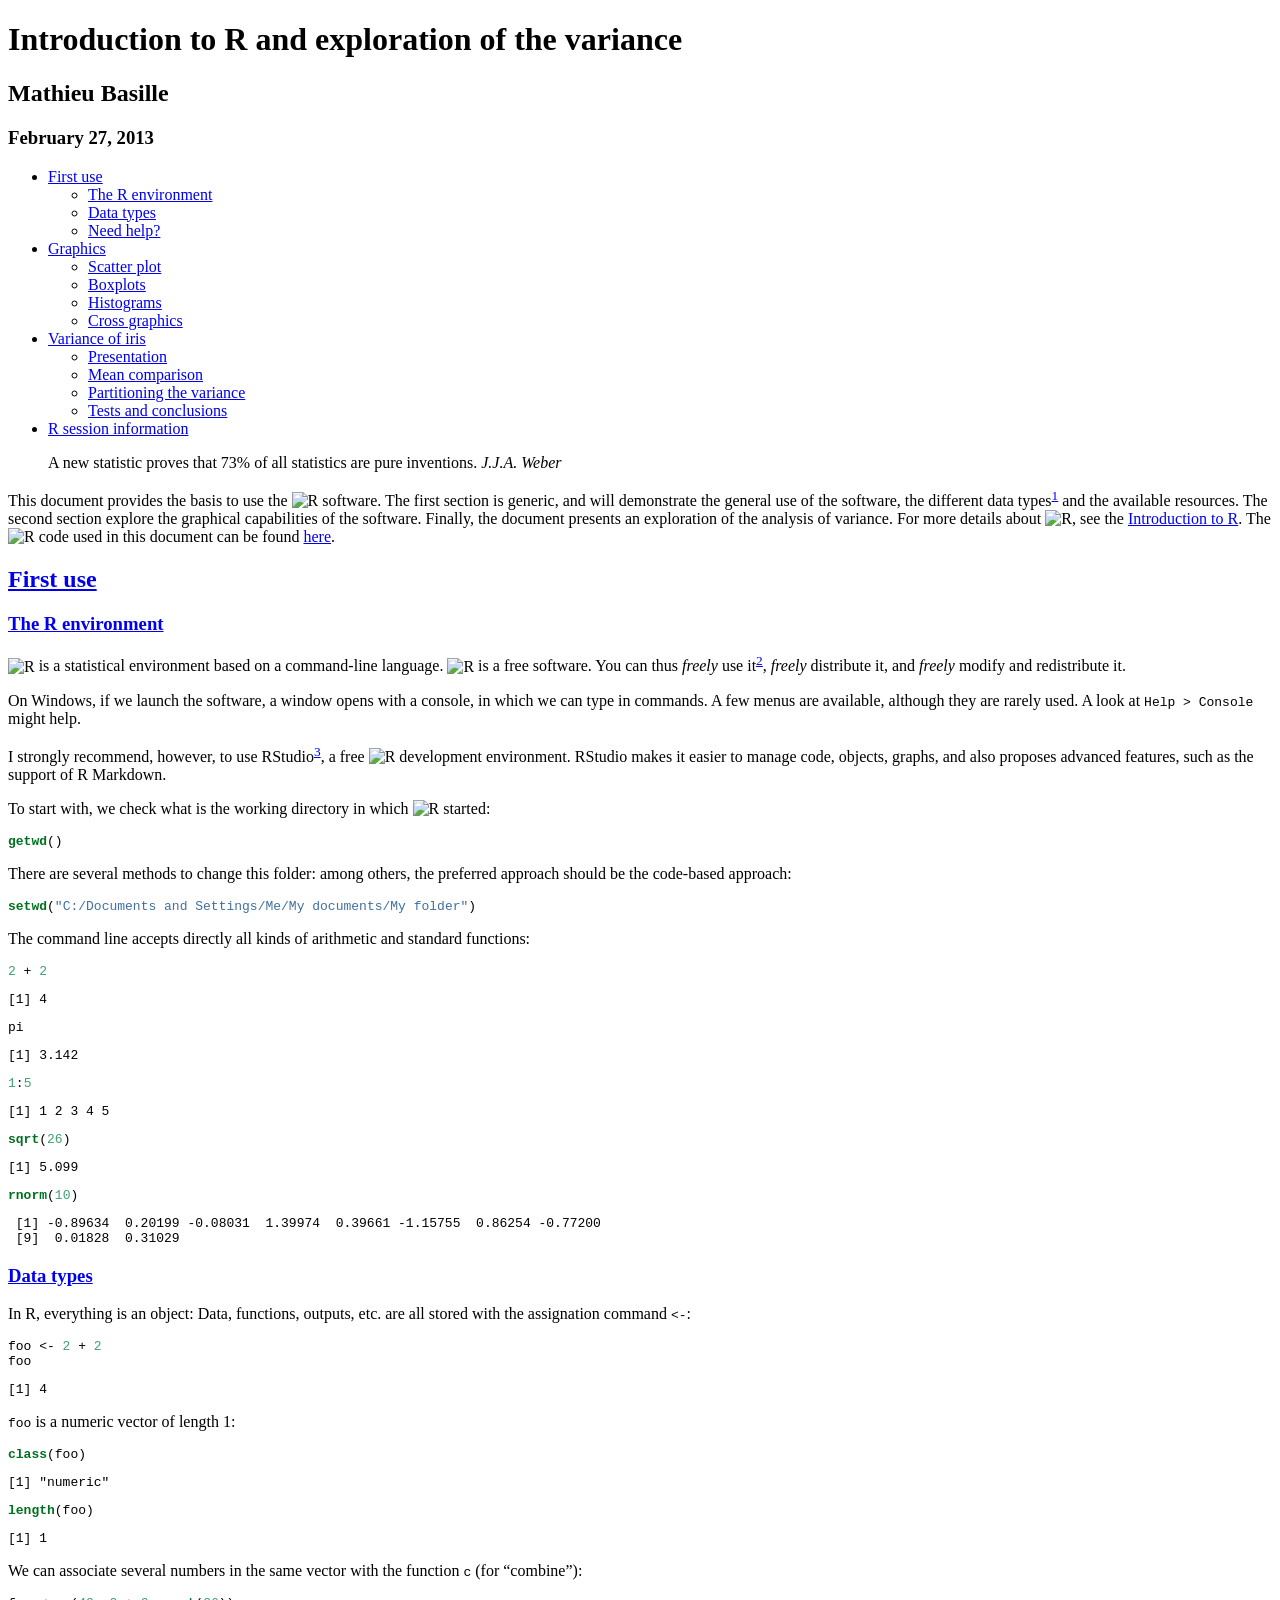
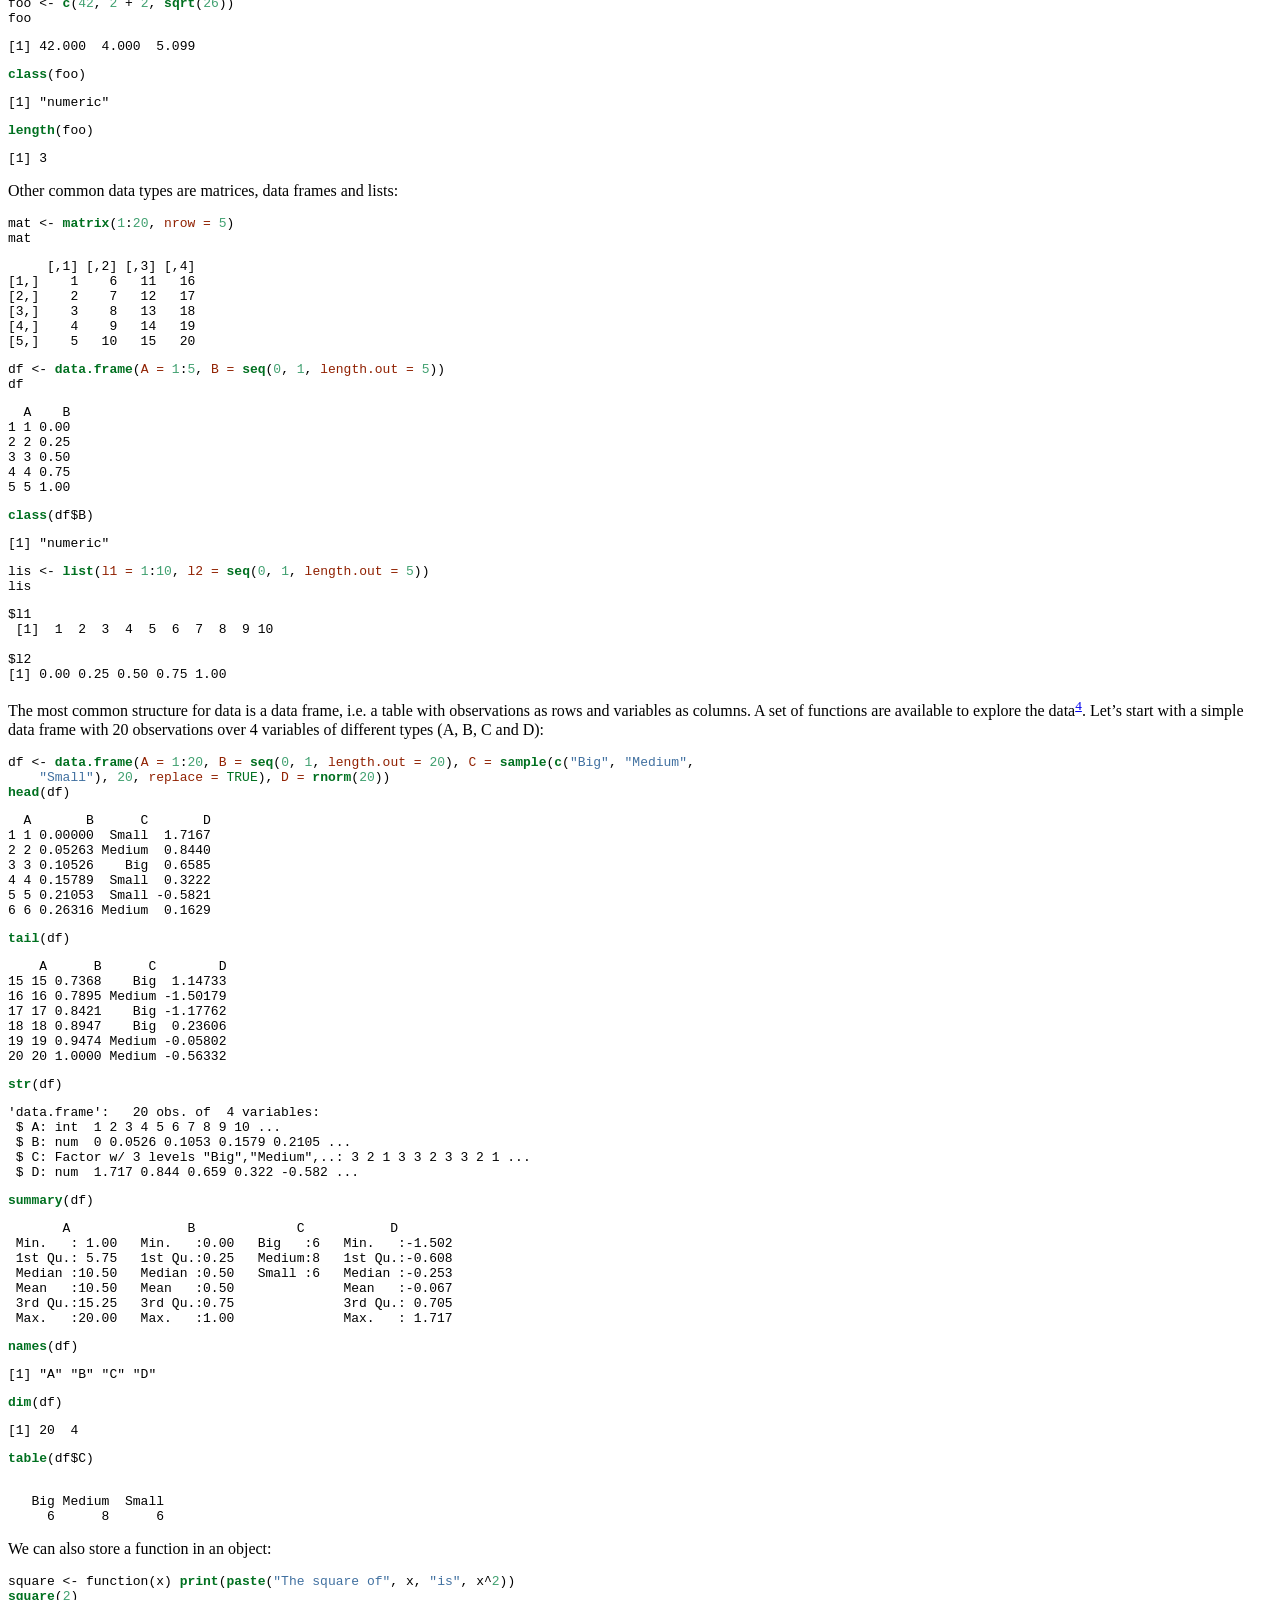
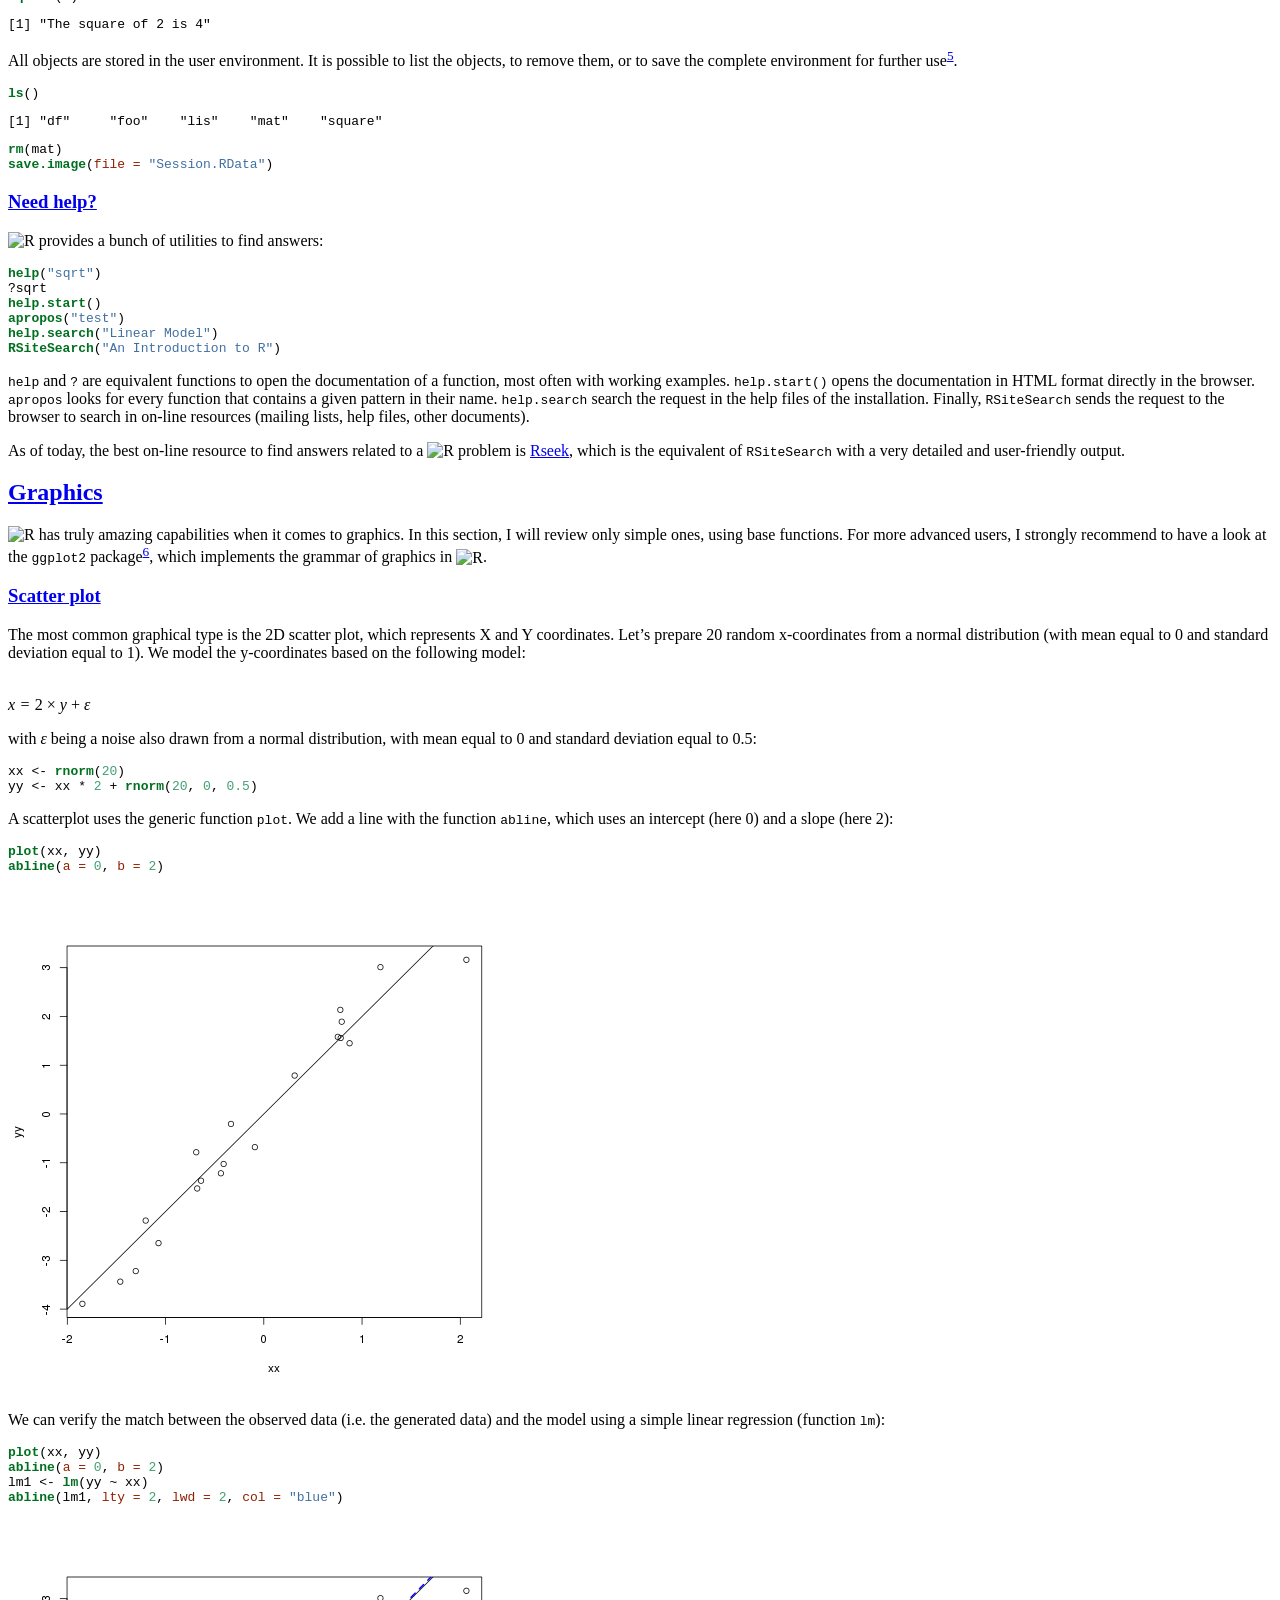
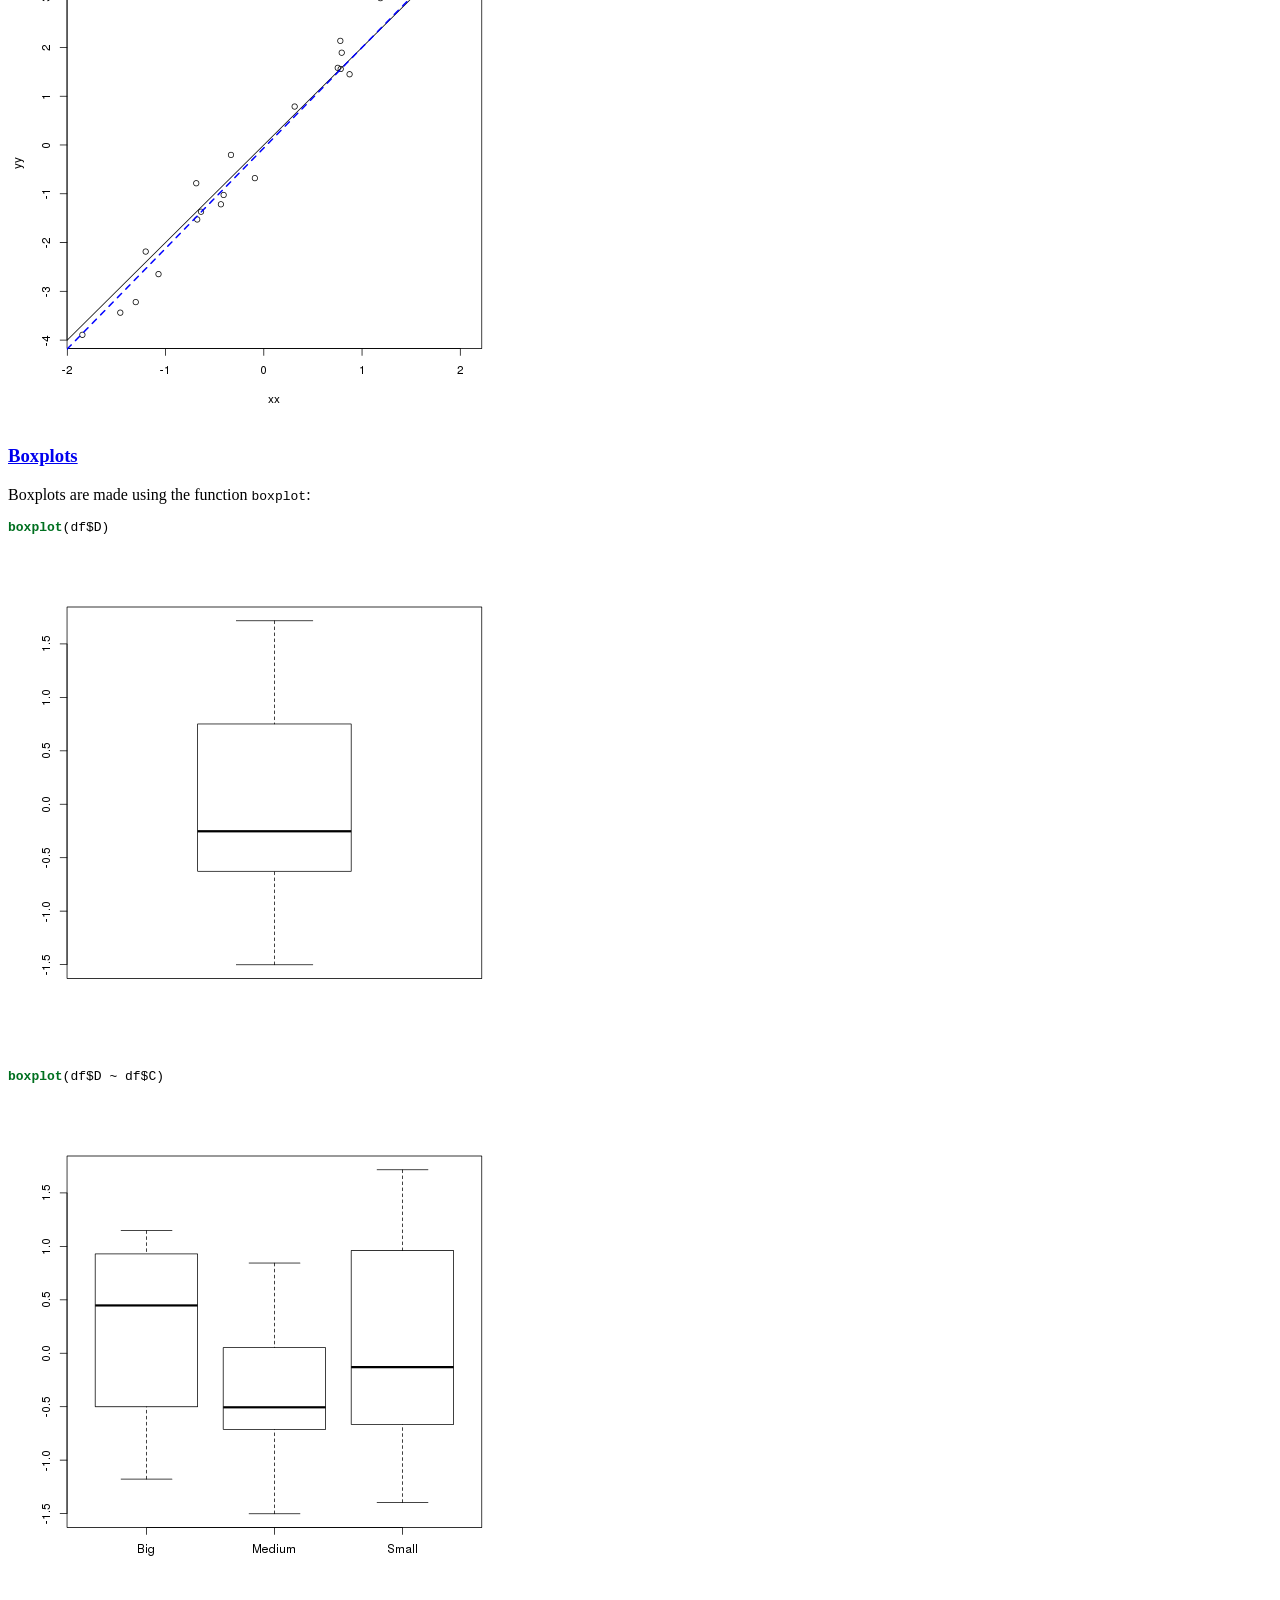
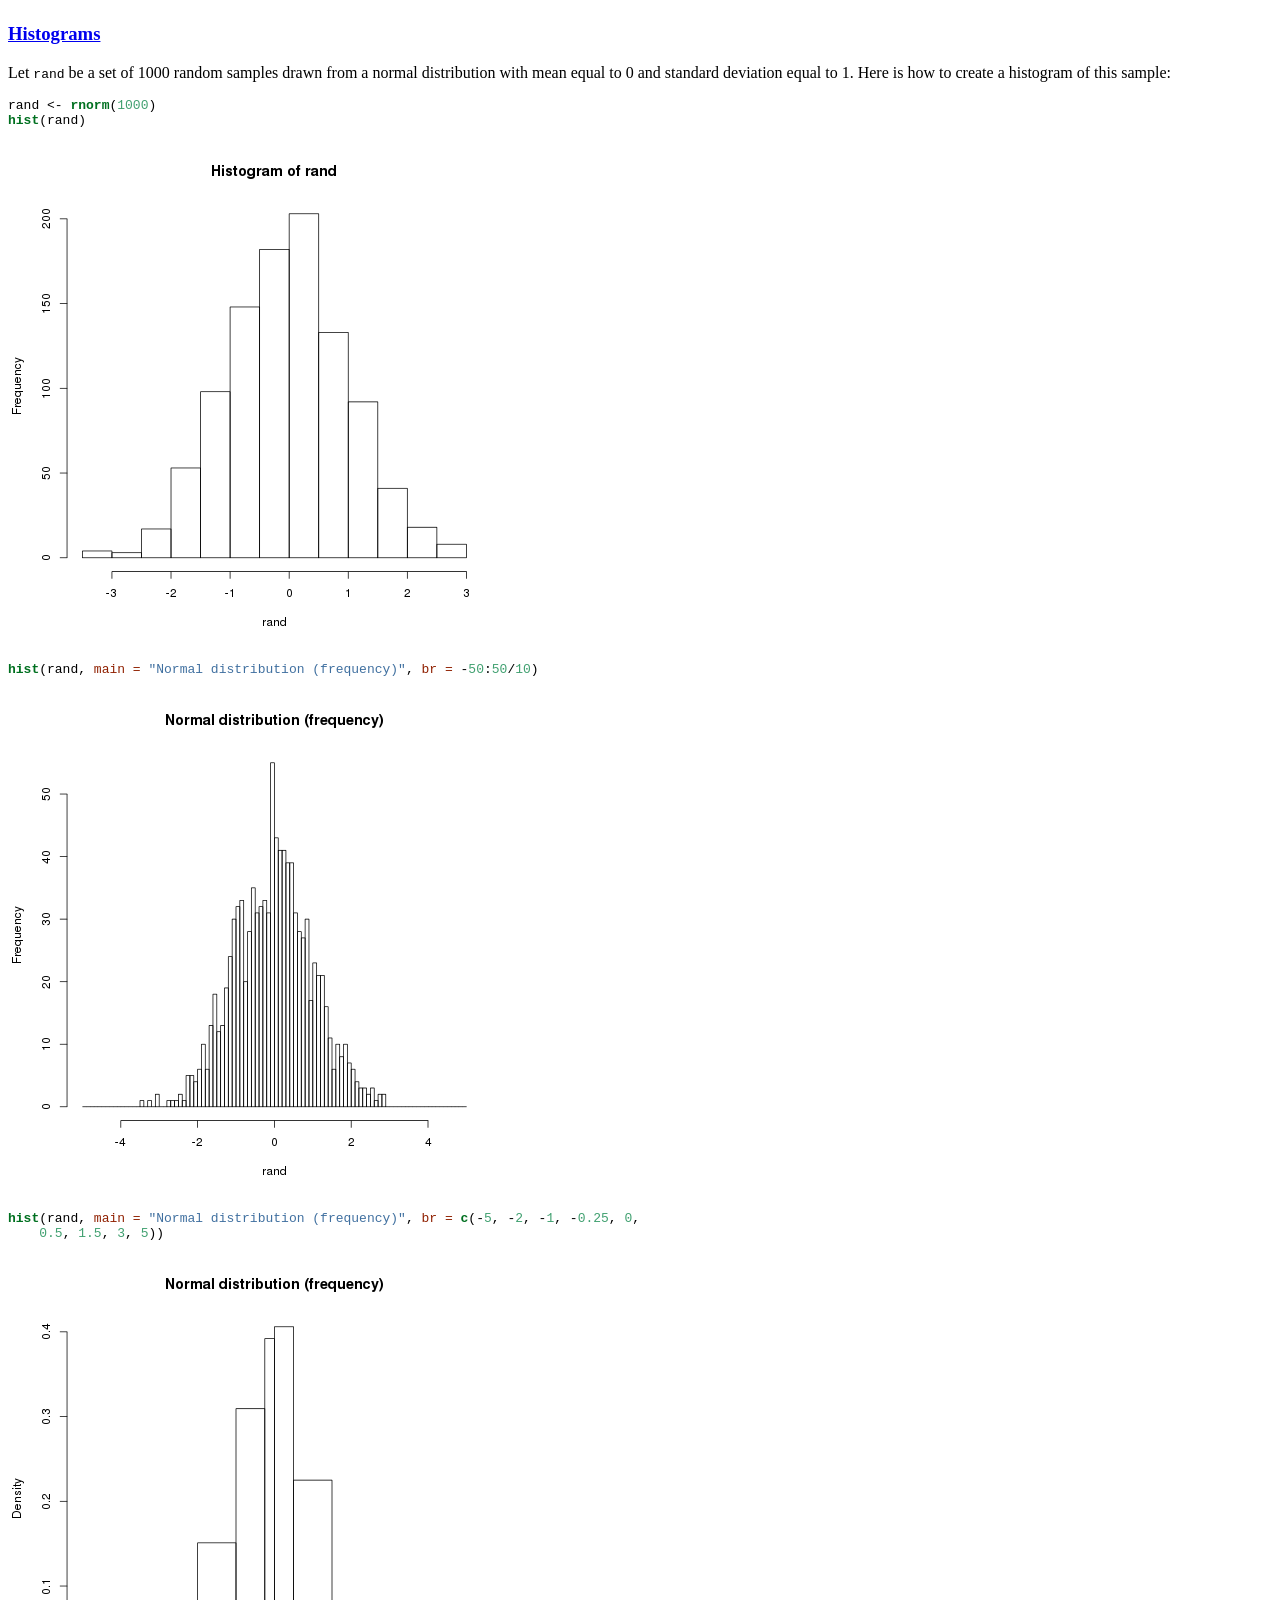
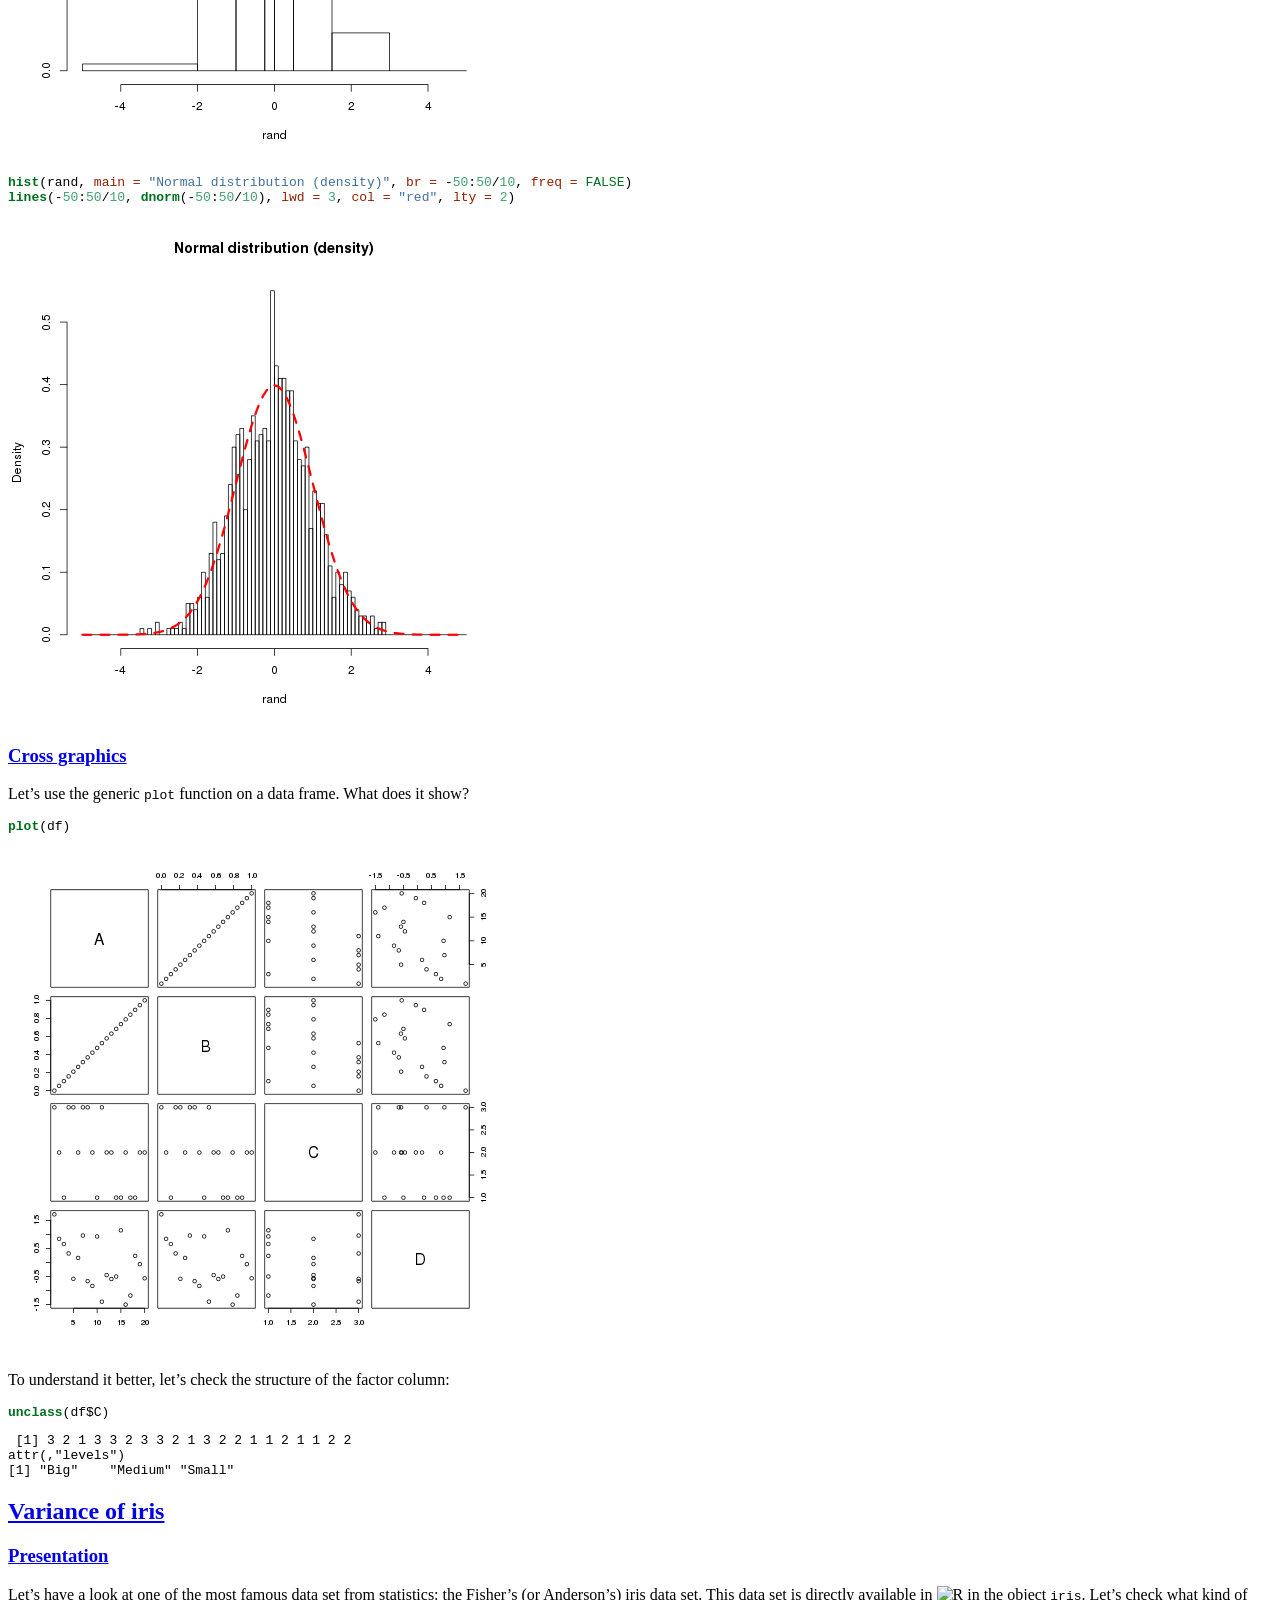
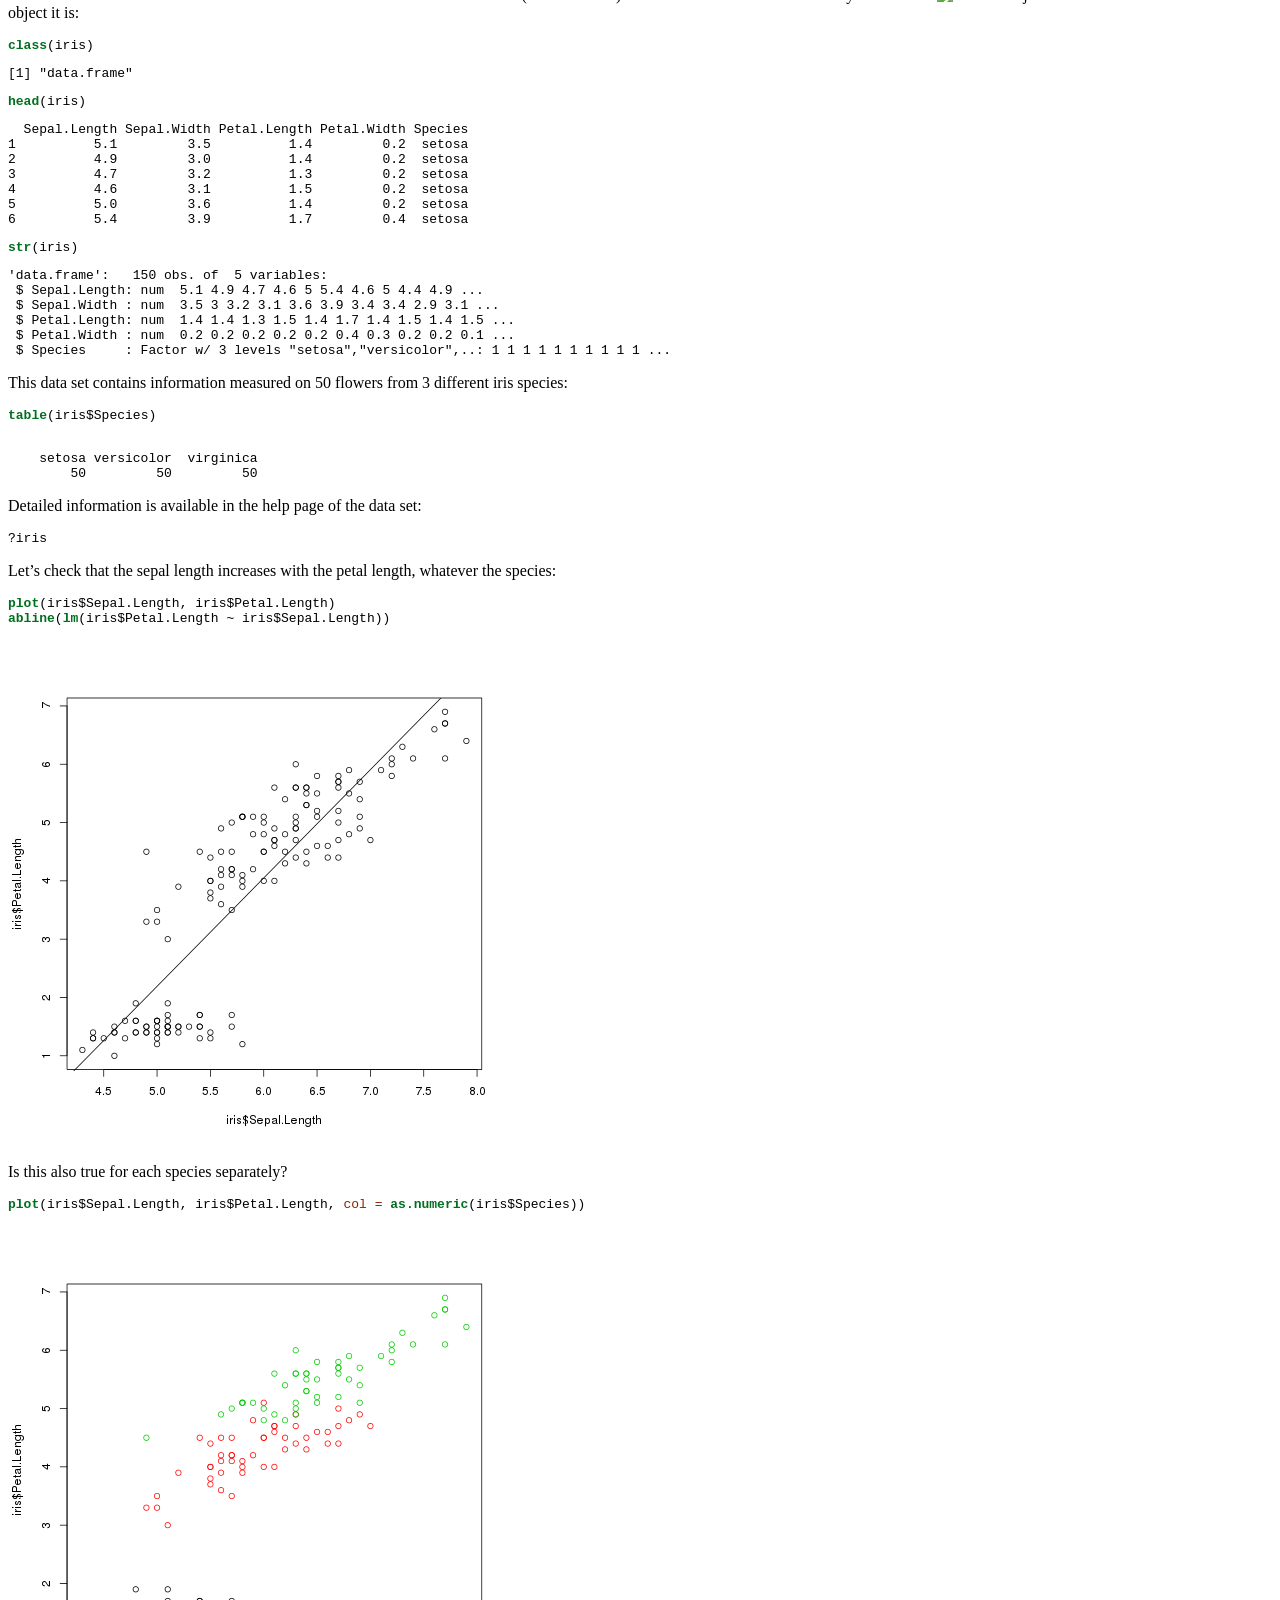
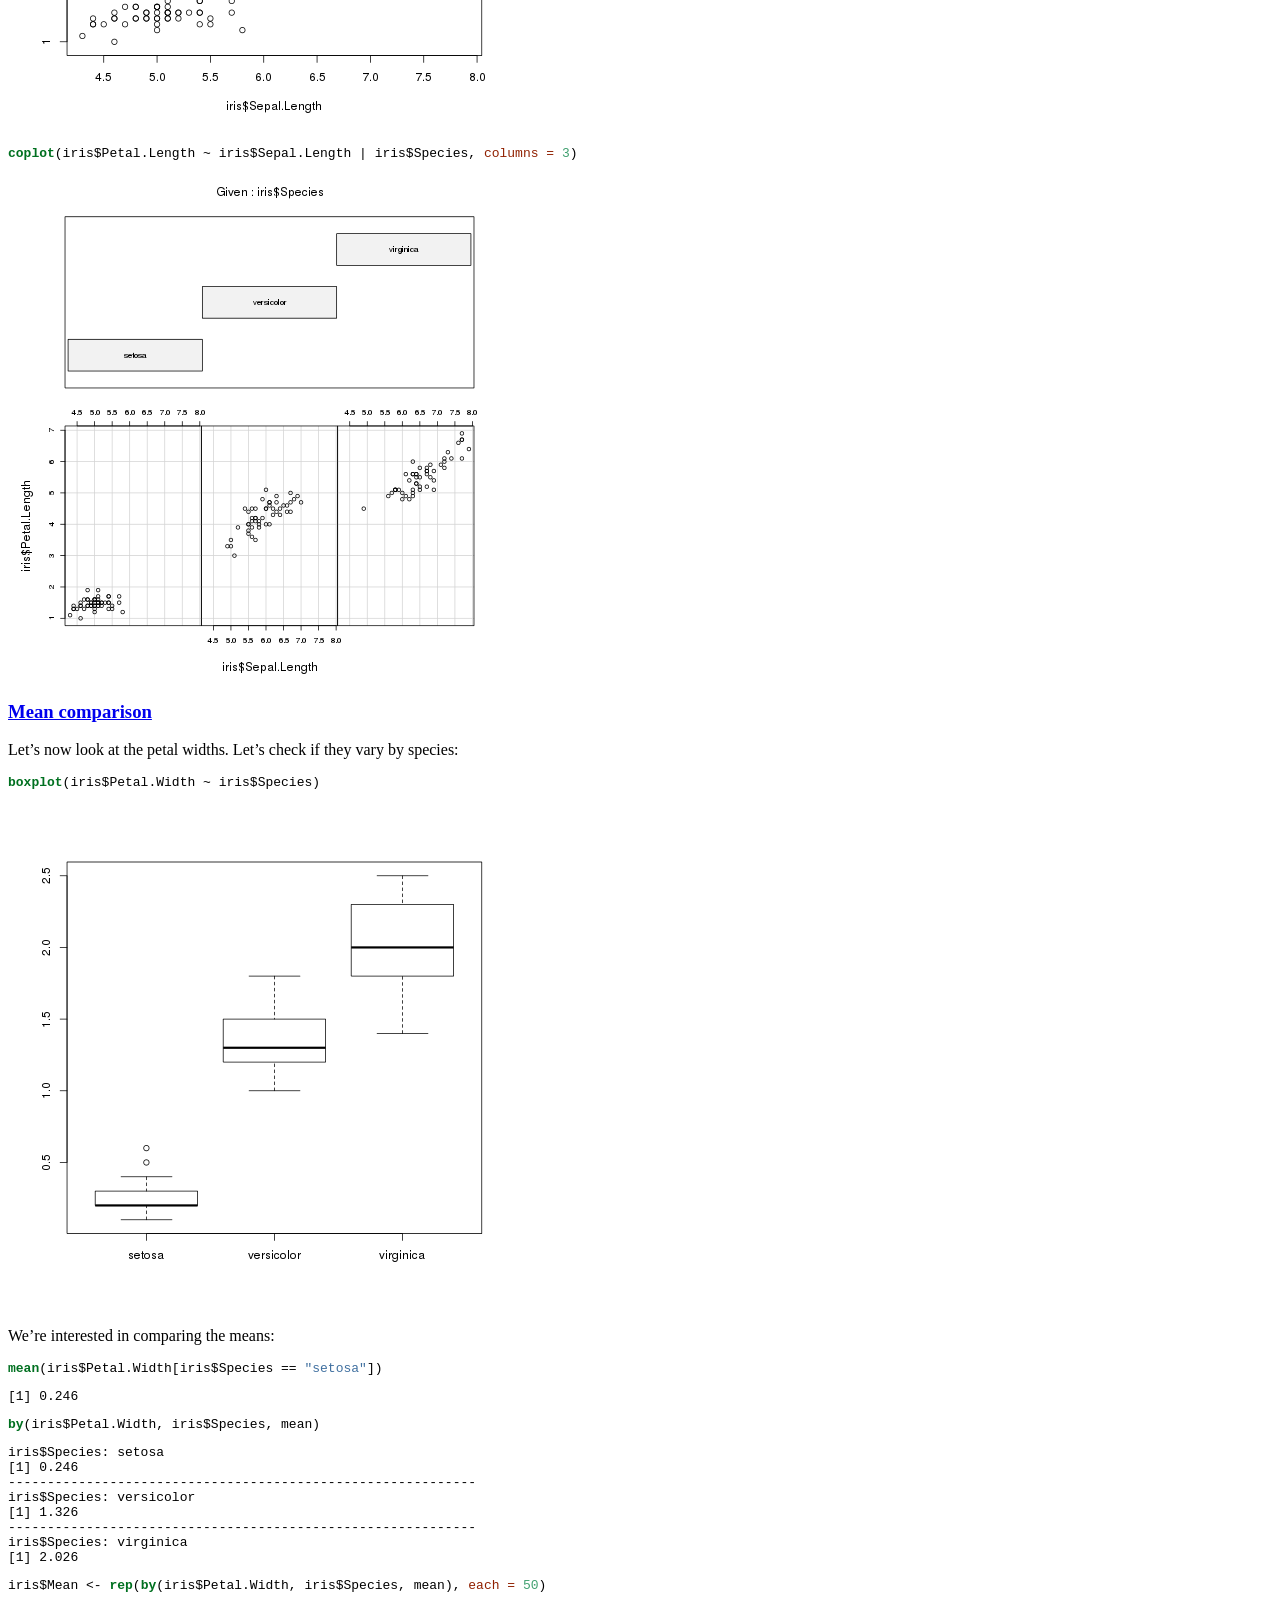
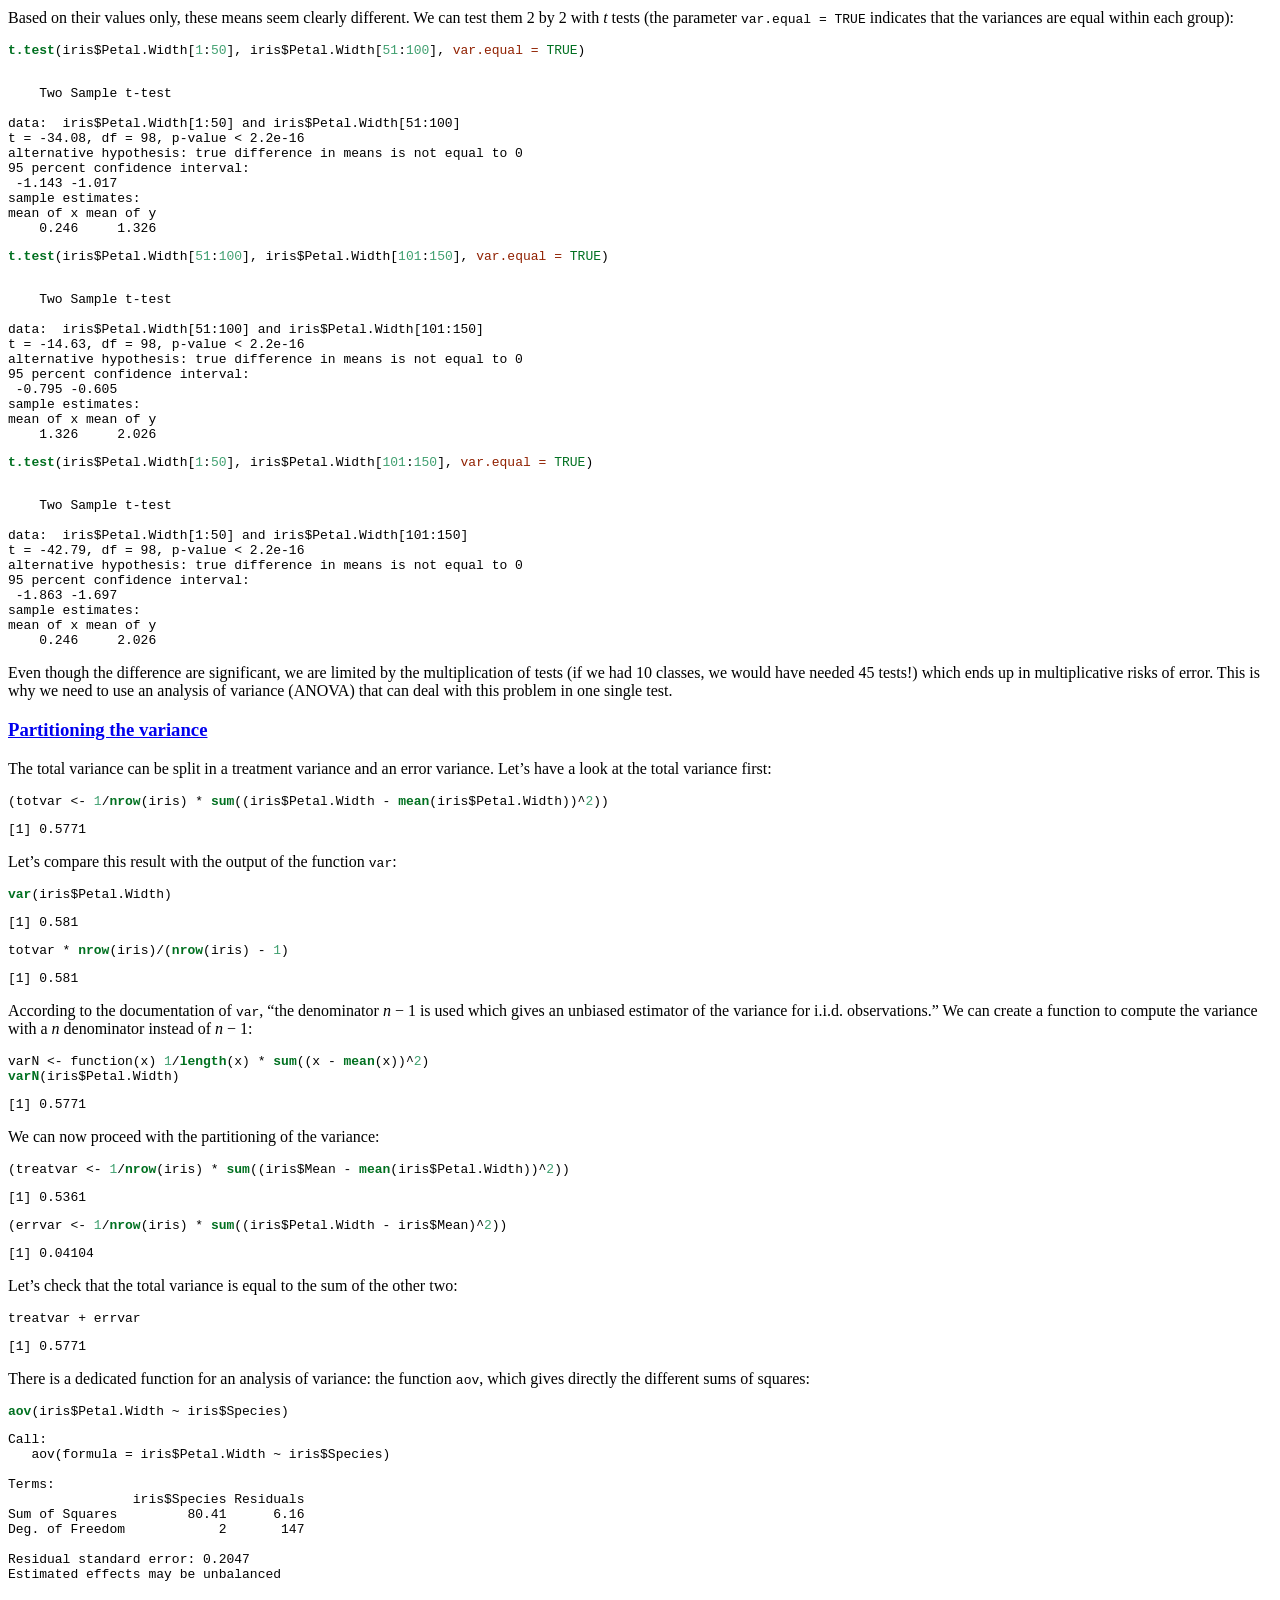
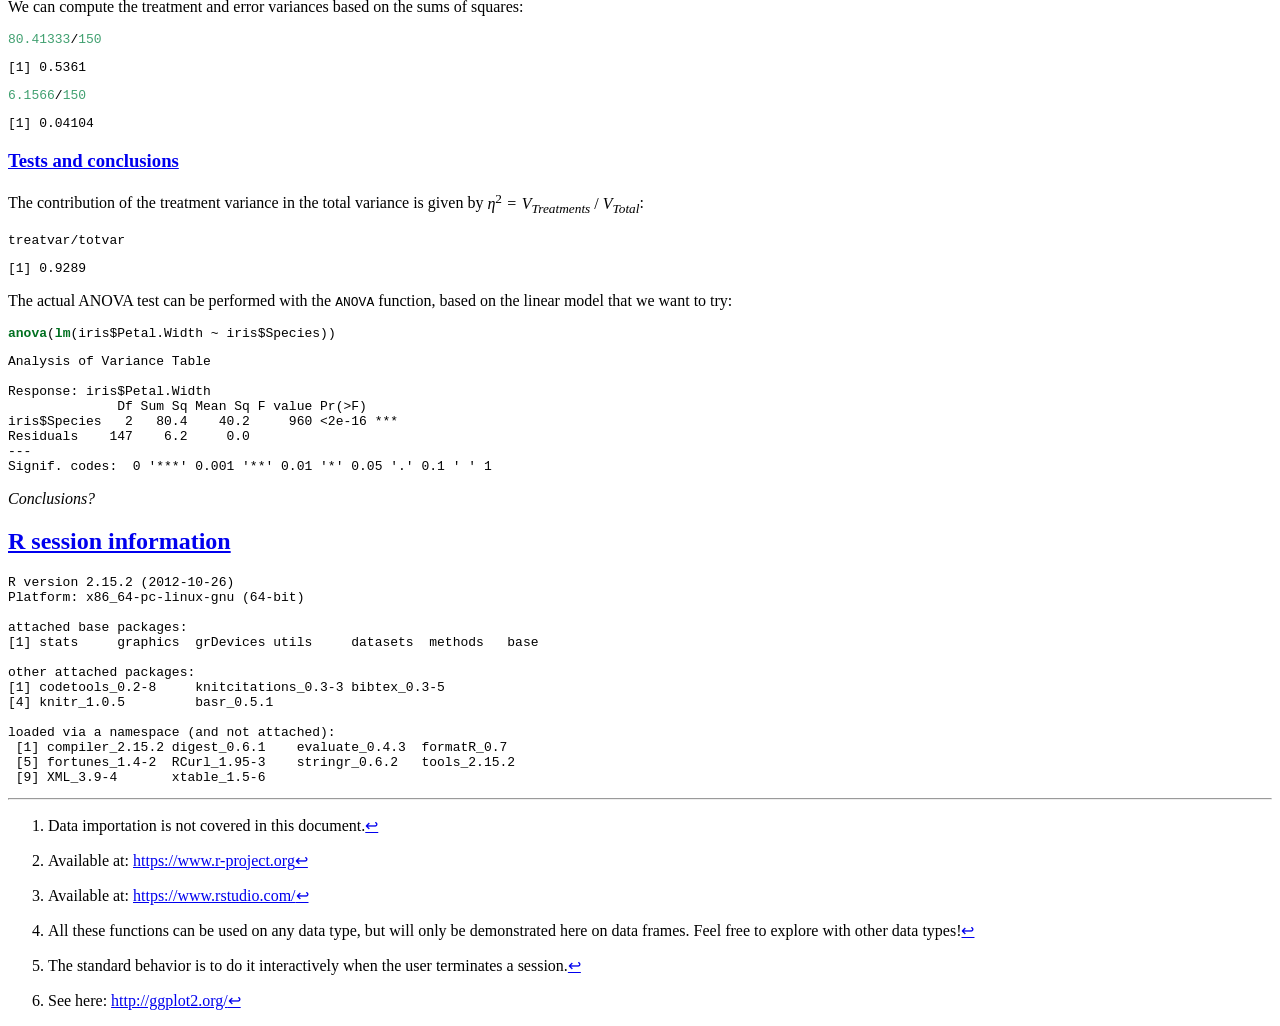
==== commit ea5c9189: "hrbrthemes." ====
--- a/intro/index.html
+++ b/intro/index.html
@@ -31,7 +31,7 @@
 code > span.fu { color: #06287e; }
 code > span.er { color: #ff0000; font-weight: bold; }
   </style>
-  <link rel="stylesheet" href="http://ase-research.org/R/rmd.css">
+  <link rel="stylesheet" href="https://ase-research.org/R/rmd.css">
 </head>
 <body>
 <header>
@@ -73,21 +73,21 @@
 <p>A new statistic proves that 73% of all statistics are pure inventions. <cite>J.J.A. Weber</cite></p>
 </blockquote>
 <p>This document provides the basis to use the <img
-src="http://www.r-project.org/Rlogo.jpg" alt="R" height="16"
-width="21"> software. The first section is generic, and will demonstrate the general use of the software, the different data types<sup><a href="#fn1" class="footnoteRef" id="fnref1">1</a></sup> and the available resources. The second section explore the graphical capabilities of the software. Finally, the document presents an exploration of the analysis of variance. For more details about <img src="http://www.r-project.org/Rlogo.jpg" alt="R"
-height="16" width="21">, see the <a href="http://cran.r-project.org/doc/manuals/R-intro.pdf">Introduction to R</a>. The <img src="http://www.r-project.org/Rlogo.jpg" alt="R" height="16"
+src="https://www.r-project.org/Rlogo.jpg" alt="R" height="16"
+width="21"> software. The first section is generic, and will demonstrate the general use of the software, the different data types<sup><a href="#fn1" class="footnoteRef" id="fnref1">1</a></sup> and the available resources. The second section explore the graphical capabilities of the software. Finally, the document presents an exploration of the analysis of variance. For more details about <img src="https://www.r-project.org/Rlogo.jpg" alt="R"
+height="16" width="21">, see the <a href="https://cran.r-project.org/doc/manuals/R-intro.pdf">Introduction to R</a>. The <img src="https://www.r-project.org/Rlogo.jpg" alt="R" height="16"
 width="21"> code used in this document can be found <a href="IntroR.R">here</a>.</p>
 <h2 id="first-use"><a href="#TOC">First use</a></h2>
 <h3 id="the-r-environment"><a href="#TOC">The R environment</a></h3>
-<p><img src="http://www.r-project.org/Rlogo.jpg" alt="R" height="16"
-width="21"> is a statistical environment based on a command-line language. <img src="http://www.r-project.org/Rlogo.jpg" alt="R"
+<p><img src="https://www.r-project.org/Rlogo.jpg" alt="R" height="16"
+width="21"> is a statistical environment based on a command-line language. <img src="https://www.r-project.org/Rlogo.jpg" alt="R"
 height="16" width="21"> is a free software. You can thus <em>freely</em> use it<sup><a href="#fn2" class="footnoteRef" id="fnref2">2</a></sup>, <em>freely</em> distribute it, and <em>freely</em> modify and redistribute it.</p>
 <p>On Windows, if we launch the software, a window opens with a console, in which we can type in commands. A few menus are available, although they are rarely used. A look at <code>Help &gt; Console</code> might help.</p>
 <p>I strongly recommend, however, to use RStudio<sup><a href="#fn3" class="footnoteRef" id="fnref3">3</a></sup>, a free <img
-src="http://www.r-project.org/Rlogo.jpg" alt="R" height="16"
+src="https://www.r-project.org/Rlogo.jpg" alt="R" height="16"
 width="21"> development environment. RStudio makes it easier to manage code, objects, graphs, and also proposes advanced features, such as the support of R Markdown.</p>
 <p>To start with, we check what is the working directory in which <img
-src="http://www.r-project.org/Rlogo.jpg" alt="R" height="16"
+src="https://www.r-project.org/Rlogo.jpg" alt="R" height="16"
 width="21"> started:</p>
 <pre class="sourceCode r"><code class="sourceCode r"><span class="kw">getwd</span>()</code></pre>
 <p>There are several methods to change this folder: among others, the preferred approach should be the code-based approach:</p>
@@ -199,7 +199,7 @@
 <pre class="sourceCode r"><code class="sourceCode r"><span class="kw">rm</span>(mat)
 <span class="kw">save.image</span>(<span class="dt">file =</span> <span class="st">&quot;Session.RData&quot;</span>)</code></pre>
 <h3 id="need-help"><a href="#TOC">Need help?</a></h3>
-<p><img src="http://www.r-project.org/Rlogo.jpg" alt="R" height="16"
+<p><img src="https://www.r-project.org/Rlogo.jpg" alt="R" height="16"
 width="21"> provides a bunch of utilities to find answers:</p>
 <pre class="sourceCode r"><code class="sourceCode r"><span class="kw">help</span>(<span class="st">&quot;sqrt&quot;</span>)
 ?sqrt
@@ -208,11 +208,11 @@
 <span class="kw">help.search</span>(<span class="st">&quot;Linear Model&quot;</span>)
 <span class="kw">RSiteSearch</span>(<span class="st">&quot;An Introduction to R&quot;</span>)</code></pre>
 <p><code>help</code> and <code>?</code> are equivalent functions to open the documentation of a function, most often with working examples. <code>help.start()</code> opens the documentation in HTML format directly in the browser. <code>apropos</code> looks for every function that contains a given pattern in their name. <code>help.search</code> search the request in the help files of the installation. Finally, <code>RSiteSearch</code> sends the request to the browser to search in on-line resources (mailing lists, help files, other documents).</p>
-<p>As of today, the best on-line resource to find answers related to a <img src="http://www.r-project.org/Rlogo.jpg" alt="R" height="16"
-width="21"> problem is <a href="http://www.rseek.org/">Rseek</a>, which is the equivalent of <code>RSiteSearch</code> with a very detailed and user-friendly output.</p>
+<p>As of today, the best on-line resource to find answers related to a <img src="https://www.r-project.org/Rlogo.jpg" alt="R" height="16"
+width="21"> problem is <a href="http://rseek.org/">Rseek</a>, which is the equivalent of <code>RSiteSearch</code> with a very detailed and user-friendly output.</p>
 <h2 id="graphics"><a href="#TOC">Graphics</a></h2>
-<p><img src="http://www.r-project.org/Rlogo.jpg" alt="R" height="16"
-width="21"> has truly amazing capabilities when it comes to graphics. In this section, I will review only simple ones, using base functions. For more advanced users, I strongly recommend to have a look at the <code>ggplot2</code> package<sup><a href="#fn6" class="footnoteRef" id="fnref6">6</a></sup>, which implements the grammar of graphics in <img src="http://www.r-project.org/Rlogo.jpg" alt="R"
+<p><img src="https://www.r-project.org/Rlogo.jpg" alt="R" height="16"
+width="21"> has truly amazing capabilities when it comes to graphics. In this section, I will review only simple ones, using base functions. For more advanced users, I strongly recommend to have a look at the <code>ggplot2</code> package<sup><a href="#fn6" class="footnoteRef" id="fnref6">6</a></sup>, which implements the grammar of graphics in <img src="https://www.r-project.org/Rlogo.jpg" alt="R"
 height="16" width="21">.</p>
 <h3 id="scatter-plot"><a href="#TOC">Scatter plot</a></h3>
 <p>The most common graphical type is the 2D scatter plot, which represents X and Y coordinates. Let’s prepare 20 random x-coordinates from a normal distribution (with mean equal to 0 and standard deviation equal to 1). We model the y-coordinates based on the following model:</p>
@@ -260,7 +260,7 @@
 [1] &quot;Big&quot;    &quot;Medium&quot; &quot;Small&quot; </code></pre>
 <h2 id="variance-of-iris"><a href="#TOC">Variance of iris</a></h2>
 <h3 id="presentation"><a href="#TOC">Presentation</a></h3>
-<p>Let’s have a look at one of the most famous data set from statistics: the Fisher’s (or Anderson’s) iris data set. This data set is directly available in <img src="http://www.r-project.org/Rlogo.jpg" alt="R"
+<p>Let’s have a look at one of the most famous data set from statistics: the Fisher’s (or Anderson’s) iris data set. This data set is directly available in <img src="https://www.r-project.org/Rlogo.jpg" alt="R"
 height="16" width="21"> in the object <code>iris</code>. Let’s check what kind of object it is:</p>
 <pre class="sourceCode r"><code class="sourceCode r"><span class="kw">class</span>(iris)</code></pre>
 <pre><code>[1] &quot;data.frame&quot;</code></pre>
@@ -422,8 +422,8 @@
 <hr>
 <ol>
 <li id="fn1"><p>Data importation is not covered in this document.<a href="#fnref1">↩</a></p></li>
-<li id="fn2"><p>Available at: <a href="http://www.r-project.org">http://www.r-project.org</a><a href="#fnref2">↩</a></p></li>
-<li id="fn3"><p>Available at: <a href="http://www.rstudio.com/">http://www.rstudio.com/</a><a href="#fnref3">↩</a></p></li>
+<li id="fn2"><p>Available at: <a href="https://www.r-project.org">https://www.r-project.org</a><a href="#fnref2">↩</a></p></li>
+<li id="fn3"><p>Available at: <a href="https://www.rstudio.com/">https://www.rstudio.com/</a><a href="#fnref3">↩</a></p></li>
 <li id="fn4"><p>All these functions can be used on any data type, but will only be demonstrated here on data frames. Feel free to explore with other data types!<a href="#fnref4">↩</a></p></li>
 <li id="fn5"><p>The standard behavior is to do it interactively when the user terminates a session.<a href="#fnref5">↩</a></p></li>
 <li id="fn6"><p>See here: <a href="http://ggplot2.org/">http://ggplot2.org/</a><a href="#fnref6">↩</a></p></li>
